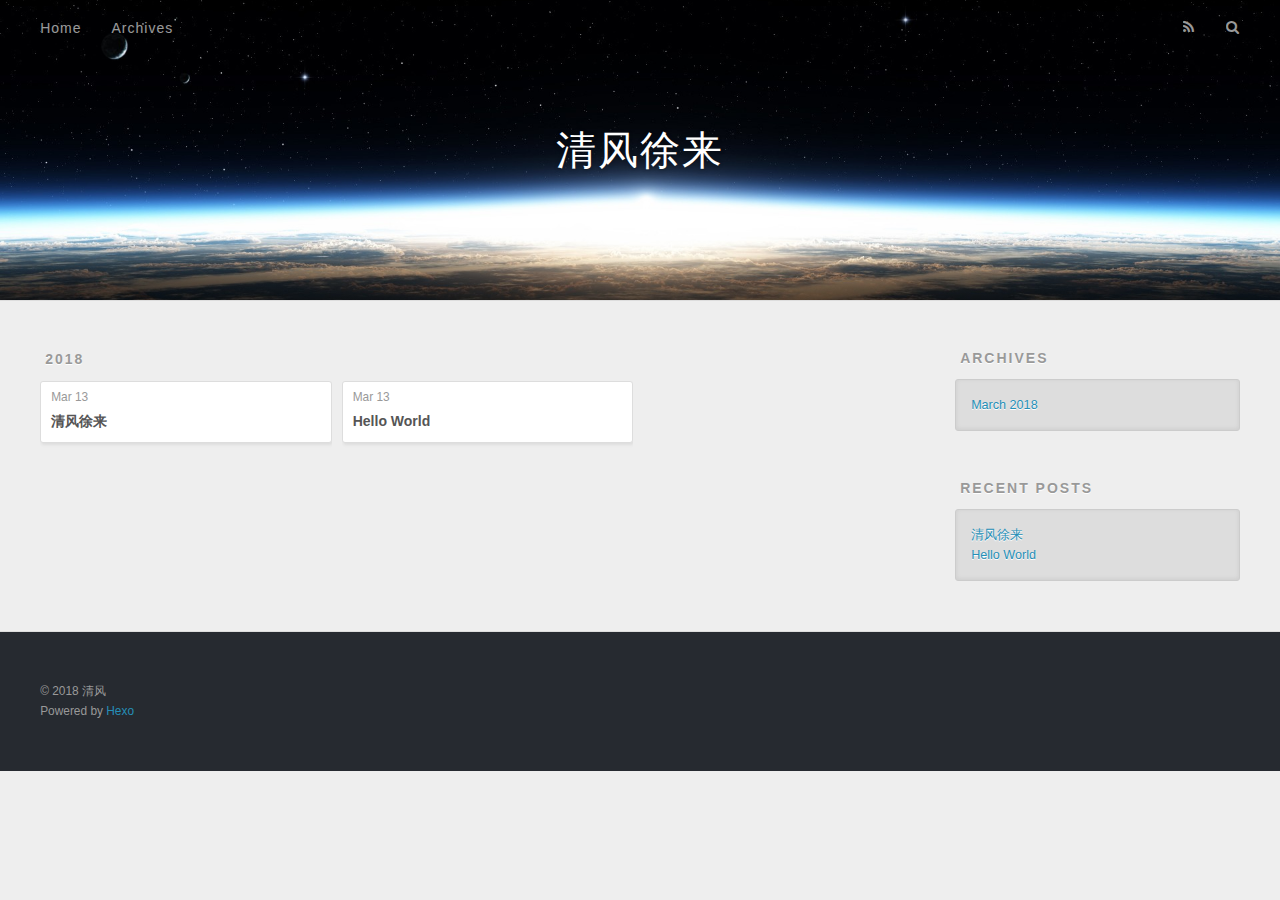
==== archives/index.html @ 0630ee4f "Site updated: 2018-03-13 10:36:04" ====
<!DOCTYPE html>
<html>
<head>
  <meta charset="utf-8">
  

  
  <title>Archives | 清风徐来</title>
  <meta name="viewport" content="width=device-width, initial-scale=1, maximum-scale=1">
  <meta property="og:type" content="website">
<meta property="og:title" content="清风徐来">
<meta property="og:url" content="http://yoursite.com/archives/index.html">
<meta property="og:site_name" content="清风徐来">
<meta name="twitter:card" content="summary">
<meta name="twitter:title" content="清风徐来">
  
    <link rel="alternate" href="/atom.xml" title="清风徐来" type="application/atom+xml">
  
  
    <link rel="icon" href="/favicon.png">
  
  
    <link href="//fonts.googleapis.com/css?family=Source+Code+Pro" rel="stylesheet" type="text/css">
  
  <link rel="stylesheet" href="/css/style.css">
</head>

<body>
  <div id="container">
    <div id="wrap">
      <header id="header">
  <div id="banner"></div>
  <div id="header-outer" class="outer">
    <div id="header-title" class="inner">
      <h1 id="logo-wrap">
        <a href="/" id="logo">清风徐来</a>
      </h1>
      
    </div>
    <div id="header-inner" class="inner">
      <nav id="main-nav">
        <a id="main-nav-toggle" class="nav-icon"></a>
        
          <a class="main-nav-link" href="/">Home</a>
        
          <a class="main-nav-link" href="/archives">Archives</a>
        
      </nav>
      <nav id="sub-nav">
        
          <a id="nav-rss-link" class="nav-icon" href="/atom.xml" title="RSS Feed"></a>
        
        <a id="nav-search-btn" class="nav-icon" title="Search"></a>
      </nav>
      <div id="search-form-wrap">
        <form action="//google.com/search" method="get" accept-charset="UTF-8" class="search-form"><input type="search" name="q" class="search-form-input" placeholder="Search"><button type="submit" class="search-form-submit">&#xF002;</button><input type="hidden" name="sitesearch" value="http://yoursite.com"></form>
      </div>
    </div>
  </div>
</header>
      <div class="outer">
        <section id="main">
  
  
    
    
      
      
      <section class="archives-wrap">
        <div class="archive-year-wrap">
          <a href="/archives/2018" class="archive-year">2018</a>
        </div>
        <div class="archives">
    
    <article class="archive-article archive-type-post">
  <div class="archive-article-inner">
    <header class="archive-article-header">
      <a href="/2018/03/13/清风徐来/" class="archive-article-date">
  <time datetime="2018-03-13T02:29:46.000Z" itemprop="datePublished">Mar 13</time>
</a>
      
  
    <h1 itemprop="name">
      <a class="archive-article-title" href="/2018/03/13/清风徐来/">清风徐来</a>
    </h1>
  

    </header>
  </div>
</article>
  
    
    
    <article class="archive-article archive-type-post">
  <div class="archive-article-inner">
    <header class="archive-article-header">
      <a href="/2018/03/13/hello-world/" class="archive-article-date">
  <time datetime="2018-03-13T02:24:53.050Z" itemprop="datePublished">Mar 13</time>
</a>
      
  
    <h1 itemprop="name">
      <a class="archive-article-title" href="/2018/03/13/hello-world/">Hello World</a>
    </h1>
  

    </header>
  </div>
</article>
  
  
    </div></section>
  


</section>
        
          <aside id="sidebar">
  
    

  
    

  
    
  
    
  <div class="widget-wrap">
    <h3 class="widget-title">Archives</h3>
    <div class="widget">
      <ul class="archive-list"><li class="archive-list-item"><a class="archive-list-link" href="/archives/2018/03/">March 2018</a></li></ul>
    </div>
  </div>


  
    
  <div class="widget-wrap">
    <h3 class="widget-title">Recent Posts</h3>
    <div class="widget">
      <ul>
        
          <li>
            <a href="/2018/03/13/清风徐来/">清风徐来</a>
          </li>
        
          <li>
            <a href="/2018/03/13/hello-world/">Hello World</a>
          </li>
        
      </ul>
    </div>
  </div>

  
</aside>
        
      </div>
      <footer id="footer">
  
  <div class="outer">
    <div id="footer-info" class="inner">
      &copy; 2018 清风<br>
      Powered by <a href="http://hexo.io/" target="_blank">Hexo</a>
    </div>
  </div>
</footer>
    </div>
    <nav id="mobile-nav">
  
    <a href="/" class="mobile-nav-link">Home</a>
  
    <a href="/archives" class="mobile-nav-link">Archives</a>
  
</nav>
    

<script src="//ajax.googleapis.com/ajax/libs/jquery/2.0.3/jquery.min.js"></script>


  <link rel="stylesheet" href="/fancybox/jquery.fancybox.css">
  <script src="/fancybox/jquery.fancybox.pack.js"></script>


<script src="/js/script.js"></script>



  </div>
</body>
</html>
---- css/style.css ----
body {
  width: 100%;
}
body:before,
body:after {
  content: "";
  display: table;
}
body:after {
  clear: both;
}
html,
body,
div,
span,
applet,
object,
iframe,
h1,
h2,
h3,
h4,
h5,
h6,
p,
blockquote,
pre,
a,
abbr,
acronym,
address,
big,
cite,
code,
del,
dfn,
em,
img,
ins,
kbd,
q,
s,
samp,
small,
strike,
strong,
sub,
sup,
tt,
var,
dl,
dt,
dd,
ol,
ul,
li,
fieldset,
form,
label,
legend,
table,
caption,
tbody,
tfoot,
thead,
tr,
th,
td {
  margin: 0;
  padding: 0;
  border: 0;
  outline: 0;
  font-weight: inherit;
  font-style: inherit;
  font-family: inherit;
  font-size: 100%;
  vertical-align: baseline;
}
body {
  line-height: 1;
  color: #000;
  background: #fff;
}
ol,
ul {
  list-style: none;
}
table {
  border-collapse: separate;
  border-spacing: 0;
  vertical-align: middle;
}
caption,
th,
td {
  text-align: left;
  font-weight: normal;
  vertical-align: middle;
}
a img {
  border: none;
}
input,
button {
  margin: 0;
  padding: 0;
}
input::-moz-focus-inner,
button::-moz-focus-inner {
  border: 0;
  padding: 0;
}
@font-face {
  font-family: FontAwesome;
  font-style: normal;
  font-weight: normal;
  src: url("fonts/fontawesome-webfont.eot?v=#4.0.3");
  src: url("fonts/fontawesome-webfont.eot?#iefix&v=#4.0.3") format("embedded-opentype"), url("fonts/fontawesome-webfont.woff?v=#4.0.3") format("woff"), url("fonts/fontawesome-webfont.ttf?v=#4.0.3") format("truetype"), url("fonts/fontawesome-webfont.svg#fontawesomeregular?v=#4.0.3") format("svg");
}
html,
body,
#container {
  height: 100%;
}
body {
  background: #eee;
  font: 14px -apple-system, BlinkMacSystemFont, "Segoe UI", "Roboto", "Oxygen", "Ubuntu", "Cantarell", "Fira Sans", "Droid Sans", "Helvetica Neue", sans-serif;
  -webkit-text-size-adjust: 100%;
}
.outer {
  max-width: 1220px;
  margin: 0 auto;
  padding: 0 20px;
}
.outer:before,
.outer:after {
  content: "";
  display: table;
}
.outer:after {
  clear: both;
}
.inner {
  display: inline;
  float: left;
  width: 98.33333333333333%;
  margin: 0 0.833333333333333%;
}
.left,
.alignleft {
  float: left;
}
.right,
.alignright {
  float: right;
}
.clear {
  clear: both;
}
#container {
  position: relative;
}
.mobile-nav-on {
  overflow: hidden;
}
#wrap {
  height: 100%;
  width: 100%;
  position: absolute;
  top: 0;
  left: 0;
  -webkit-transition: 0.2s ease-out;
  -moz-transition: 0.2s ease-out;
  -ms-transition: 0.2s ease-out;
  transition: 0.2s ease-out;
  z-index: 1;
  background: #eee;
}
.mobile-nav-on #wrap {
  left: 280px;
}
@media screen and (min-width: 768px) {
  #main {
    display: inline;
    float: left;
    width: 73.33333333333333%;
    margin: 0 0.833333333333333%;
  }
}
.article-date,
.article-category-link,
.archive-year,
.widget-title {
  text-decoration: none;
  text-transform: uppercase;
  letter-spacing: 2px;
  color: #999;
  margin-bottom: 1em;
  margin-left: 5px;
  line-height: 1em;
  text-shadow: 0 1px #fff;
  font-weight: bold;
}
.article-inner,
.archive-article-inner {
  background: #fff;
  -webkit-box-shadow: 1px 2px 3px #ddd;
  box-shadow: 1px 2px 3px #ddd;
  border: 1px solid #ddd;
  border-radius: 3px;
}
.article-entry h1,
.widget h1 {
  font-size: 2em;
}
.article-entry h2,
.widget h2 {
  font-size: 1.5em;
}
.article-entry h3,
.widget h3 {
  font-size: 1.3em;
}
.article-entry h4,
.widget h4 {
  font-size: 1.2em;
}
.article-entry h5,
.widget h5 {
  font-size: 1em;
}
.article-entry h6,
.widget h6 {
  font-size: 1em;
  color: #999;
}
.article-entry hr,
.widget hr {
  border: 1px dashed #ddd;
}
.article-entry strong,
.widget strong {
  font-weight: bold;
}
.article-entry em,
.widget em,
.article-entry cite,
.widget cite {
  font-style: italic;
}
.article-entry sup,
.widget sup,
.article-entry sub,
.widget sub {
  font-size: 0.75em;
  line-height: 0;
  position: relative;
  vertical-align: baseline;
}
.article-entry sup,
.widget sup {
  top: -0.5em;
}
.article-entry sub,
.widget sub {
  bottom: -0.2em;
}
.article-entry small,
.widget small {
  font-size: 0.85em;
}
.article-entry acronym,
.widget acronym,
.article-entry abbr,
.widget abbr {
  border-bottom: 1px dotted;
}
.article-entry ul,
.widget ul,
.article-entry ol,
.widget ol,
.article-entry dl,
.widget dl {
  margin: 0 20px;
  line-height: 1.6em;
}
.article-entry ul ul,
.widget ul ul,
.article-entry ol ul,
.widget ol ul,
.article-entry ul ol,
.widget ul ol,
.article-entry ol ol,
.widget ol ol {
  margin-top: 0;
  margin-bottom: 0;
}
.article-entry ul,
.widget ul {
  list-style: disc;
}
.article-entry ol,
.widget ol {
  list-style: decimal;
}
.article-entry dt,
.widget dt {
  font-weight: bold;
}
#header {
  height: 300px;
  position: relative;
  border-bottom: 1px solid #ddd;
}
#header:before,
#header:after {
  content: "";
  position: absolute;
  left: 0;
  right: 0;
  height: 40px;
}
#header:before {
  top: 0;
  background: -webkit-linear-gradient(rgba(0,0,0,0.2), transparent);
  background: -moz-linear-gradient(rgba(0,0,0,0.2), transparent);
  background: -ms-linear-gradient(rgba(0,0,0,0.2), transparent);
  background: linear-gradient(rgba(0,0,0,0.2), transparent);
}
#header:after {
  bottom: 0;
  background: -webkit-linear-gradient(transparent, rgba(0,0,0,0.2));
  background: -moz-linear-gradient(transparent, rgba(0,0,0,0.2));
  background: -ms-linear-gradient(transparent, rgba(0,0,0,0.2));
  background: linear-gradient(transparent, rgba(0,0,0,0.2));
}
#header-outer {
  height: 100%;
  position: relative;
}
#header-inner {
  position: relative;
  overflow: hidden;
}
#banner {
  position: absolute;
  top: 0;
  left: 0;
  width: 100%;
  height: 100%;
  background: url("images/banner.jpg") center #000;
  -webkit-background-size: cover;
  -moz-background-size: cover;
  background-size: cover;
  z-index: -1;
}
#header-title {
  text-align: center;
  height: 40px;
  position: absolute;
  top: 50%;
  left: 0;
  margin-top: -20px;
}
#logo,
#subtitle {
  text-decoration: none;
  color: #fff;
  font-weight: 300;
  text-shadow: 0 1px 4px rgba(0,0,0,0.3);
}
#logo {
  font-size: 40px;
  line-height: 40px;
  letter-spacing: 2px;
}
#subtitle {
  font-size: 16px;
  line-height: 16px;
  letter-spacing: 1px;
}
#subtitle-wrap {
  margin-top: 16px;
}
#main-nav {
  float: left;
  margin-left: -15px;
}
.nav-icon,
.main-nav-link {
  float: left;
  color: #fff;
  opacity: 0.6;
  text-decoration: none;
  text-shadow: 0 1px rgba(0,0,0,0.2);
  -webkit-transition: opacity 0.2s;
  -moz-transition: opacity 0.2s;
  -ms-transition: opacity 0.2s;
  transition: opacity 0.2s;
  display: block;
  padding: 20px 15px;
}
.nav-icon:hover,
.main-nav-link:hover {
  opacity: 1;
}
.nav-icon {
  font-family: FontAwesome;
  text-align: center;
  font-size: 14px;
  width: 14px;
  height: 14px;
  padding: 20px 15px;
  position: relative;
  cursor: pointer;
}
.main-nav-link {
  font-weight: 300;
  letter-spacing: 1px;
}
@media screen and (max-width: 479px) {
  .main-nav-link {
    display: none;
  }
}
#main-nav-toggle {
  display: none;
}
#main-nav-toggle:before {
  content: "\f0c9";
}
@media screen and (max-width: 479px) {
  #main-nav-toggle {
    display: block;
  }
}
#sub-nav {
  float: right;
  margin-right: -15px;
}
#nav-rss-link:before {
  content: "\f09e";
}
#nav-search-btn:before {
  content: "\f002";
}
#search-form-wrap {
  position: absolute;
  top: 15px;
  width: 150px;
  height: 30px;
  right: -150px;
  opacity: 0;
  -webkit-transition: 0.2s ease-out;
  -moz-transition: 0.2s ease-out;
  -ms-transition: 0.2s ease-out;
  transition: 0.2s ease-out;
}
#search-form-wrap.on {
  opacity: 1;
  right: 0;
}
@media screen and (max-width: 479px) {
  #search-form-wrap {
    width: 100%;
    right: -100%;
  }
}
.search-form {
  position: absolute;
  top: 0;
  left: 0;
  right: 0;
  background: #fff;
  padding: 5px 15px;
  border-radius: 15px;
  -webkit-box-shadow: 0 0 10px rgba(0,0,0,0.3);
  box-shadow: 0 0 10px rgba(0,0,0,0.3);
}
.search-form-input {
  border: none;
  background: none;
  color: #555;
  width: 100%;
  font: 13px -apple-system, BlinkMacSystemFont, "Segoe UI", "Roboto", "Oxygen", "Ubuntu", "Cantarell", "Fira Sans", "Droid Sans", "Helvetica Neue", sans-serif;
  outline: none;
}
.search-form-input::-webkit-search-results-decoration,
.search-form-input::-webkit-search-cancel-button {
  -webkit-appearance: none;
}
.search-form-submit {
  position: absolute;
  top: 50%;
  right: 10px;
  margin-top: -7px;
  font: 13px FontAwesome;
  border: none;
  background: none;
  color: #bbb;
  cursor: pointer;
}
.search-form-submit:hover,
.search-form-submit:focus {
  color: #777;
}
.article {
  margin: 50px 0;
}
.article-inner {
  overflow: hidden;
}
.article-meta:before,
.article-meta:after {
  content: "";
  display: table;
}
.article-meta:after {
  clear: both;
}
.article-date {
  float: left;
}
.article-category {
  float: left;
  line-height: 1em;
  color: #ccc;
  text-shadow: 0 1px #fff;
  margin-left: 8px;
}
.article-category:before {
  content: "\2022";
}
.article-category-link {
  margin: 0 12px 1em;
}
.article-header {
  padding: 20px 20px 0;
}
.article-title {
  text-decoration: none;
  font-size: 2em;
  font-weight: bold;
  color: #555;
  line-height: 1.1em;
  -webkit-transition: color 0.2s;
  -moz-transition: color 0.2s;
  -ms-transition: color 0.2s;
  transition: color 0.2s;
}
a.article-title:hover {
  color: #258fb8;
}
.article-entry {
  color: #555;
  padding: 0 20px;
}
.article-entry:before,
.article-entry:after {
  content: "";
  display: table;
}
.article-entry:after {
  clear: both;
}
.article-entry p,
.article-entry table {
  line-height: 1.6em;
  margin: 1.6em 0;
}
.article-entry h1,
.article-entry h2,
.article-entry h3,
.article-entry h4,
.article-entry h5,
.article-entry h6 {
  font-weight: bold;
}
.article-entry h1,
.article-entry h2,
.article-entry h3,
.article-entry h4,
.article-entry h5,
.article-entry h6 {
  line-height: 1.1em;
  margin: 1.1em 0;
}
.article-entry a {
  color: #258fb8;
  text-decoration: none;
}
.article-entry a:hover {
  text-decoration: underline;
}
.article-entry ul,
.article-entry ol,
.article-entry dl {
  margin-top: 1.6em;
  margin-bottom: 1.6em;
}
.article-entry img,
.article-entry video {
  max-width: 100%;
  height: auto;
  display: block;
  margin: auto;
}
.article-entry iframe {
  border: none;
}
.article-entry table {
  width: 100%;
  border-collapse: collapse;
  border-spacing: 0;
}
.article-entry th {
  font-weight: bold;
  border-bottom: 3px solid #ddd;
  padding-bottom: 0.5em;
}
.article-entry td {
  border-bottom: 1px solid #ddd;
  padding: 10px 0;
}
.article-entry blockquote {
  font-family: Georgia, "Times New Roman", serif;
  font-size: 1.4em;
  margin: 1.6em 20px;
  text-align: center;
}
.article-entry blockquote footer {
  font-size: 14px;
  margin: 1.6em 0;
  font-family: -apple-system, BlinkMacSystemFont, "Segoe UI", "Roboto", "Oxygen", "Ubuntu", "Cantarell", "Fira Sans", "Droid Sans", "Helvetica Neue", sans-serif;
}
.article-entry blockquote footer cite:before {
  content: "—";
  padding: 0 0.5em;
}
.article-entry .pullquote {
  text-align: left;
  width: 45%;
  margin: 0;
}
.article-entry .pullquote.left {
  margin-left: 0.5em;
  margin-right: 1em;
}
.article-entry .pullquote.right {
  margin-right: 0.5em;
  margin-left: 1em;
}
.article-entry .caption {
  color: #999;
  display: block;
  font-size: 0.9em;
  margin-top: 0.5em;
  position: relative;
  text-align: center;
}
.article-entry .video-container {
  position: relative;
  padding-top: 56.25%;
  height: 0;
  overflow: hidden;
}
.article-entry .video-container iframe,
.article-entry .video-container object,
.article-entry .video-container embed {
  position: absolute;
  top: 0;
  left: 0;
  width: 100%;
  height: 100%;
  margin-top: 0;
}
.article-more-link a {
  display: inline-block;
  line-height: 1em;
  padding: 6px 15px;
  border-radius: 15px;
  background: #eee;
  color: #999;
  text-shadow: 0 1px #fff;
  text-decoration: none;
}
.article-more-link a:hover {
  background: #258fb8;
  color: #fff;
  text-decoration: none;
  text-shadow: 0 1px #1e7293;
}
.article-footer {
  font-size: 0.85em;
  line-height: 1.6em;
  border-top: 1px solid #ddd;
  padding-top: 1.6em;
  margin: 0 20px 20px;
}
.article-footer:before,
.article-footer:after {
  content: "";
  display: table;
}
.article-footer:after {
  clear: both;
}
.article-footer a {
  color: #999;
  text-decoration: none;
}
.article-footer a:hover {
  color: #555;
}
.article-tag-list-item {
  float: left;
  margin-right: 10px;
}
.article-tag-list-link:before {
  content: "#";
}
.article-comment-link {
  float: right;
}
.article-comment-link:before {
  content: "\f075";
  font-family: FontAwesome;
  padding-right: 8px;
}
.article-share-link {
  cursor: pointer;
  float: right;
  margin-left: 20px;
}
.article-share-link:before {
  content: "\f064";
  font-family: FontAwesome;
  padding-right: 6px;
}
#article-nav {
  position: relative;
}
#article-nav:before,
#article-nav:after {
  content: "";
  display: table;
}
#article-nav:after {
  clear: both;
}
@media screen and (min-width: 768px) {
  #article-nav {
    margin: 50px 0;
  }
  #article-nav:before {
    width: 8px;
    height: 8px;
    position: absolute;
    top: 50%;
    left: 50%;
    margin-top: -4px;
    margin-left: -4px;
    content: "";
    border-radius: 50%;
    background: #ddd;
    -webkit-box-shadow: 0 1px 2px #fff;
    box-shadow: 0 1px 2px #fff;
  }
}
.article-nav-link-wrap {
  text-decoration: none;
  text-shadow: 0 1px #fff;
  color: #999;
  -webkit-box-sizing: border-box;
  -moz-box-sizing: border-box;
  box-sizing: border-box;
  margin-top: 50px;
  text-align: center;
  display: block;
}
.article-nav-link-wrap:hover {
  color: #555;
}
@media screen and (min-width: 768px) {
  .article-nav-link-wrap {
    width: 50%;
    margin-top: 0;
  }
}
@media screen and (min-width: 768px) {
  #article-nav-newer {
    float: left;
    text-align: right;
    padding-right: 20px;
  }
}
@media screen and (min-width: 768px) {
  #article-nav-older {
    float: right;
    text-align: left;
    padding-left: 20px;
  }
}
.article-nav-caption {
  text-transform: uppercase;
  letter-spacing: 2px;
  color: #ddd;
  line-height: 1em;
  font-weight: bold;
}
#article-nav-newer .article-nav-caption {
  margin-right: -2px;
}
.article-nav-title {
  font-size: 0.85em;
  line-height: 1.6em;
  margin-top: 0.5em;
}
.article-share-box {
  position: absolute;
  display: none;
  background: #fff;
  -webkit-box-shadow: 1px 2px 10px rgba(0,0,0,0.2);
  box-shadow: 1px 2px 10px rgba(0,0,0,0.2);
  border-radius: 3px;
  margin-left: -145px;
  overflow: hidden;
  z-index: 1;
}
.article-share-box.on {
  display: block;
}
.article-share-input {
  width: 100%;
  background: none;
  -webkit-box-sizing: border-box;
  -moz-box-sizing: border-box;
  box-sizing: border-box;
  font: 14px -apple-system, BlinkMacSystemFont, "Segoe UI", "Roboto", "Oxygen", "Ubuntu", "Cantarell", "Fira Sans", "Droid Sans", "Helvetica Neue", sans-serif;
  padding: 0 15px;
  color: #555;
  outline: none;
  border: 1px solid #ddd;
  border-radius: 3px 3px 0 0;
  height: 36px;
  line-height: 36px;
}
.article-share-links {
  background: #eee;
}
.article-share-links:before,
.article-share-links:after {
  content: "";
  display: table;
}
.article-share-links:after {
  clear: both;
}
.article-share-twitter,
.article-share-facebook,
.article-share-pinterest,
.article-share-google {
  width: 50px;
  height: 36px;
  display: block;
  float: left;
  position: relative;
  color: #999;
  text-shadow: 0 1px #fff;
}
.article-share-twitter:before,
.article-share-facebook:before,
.article-share-pinterest:before,
.article-share-google:before {
  font-size: 20px;
  font-family: FontAwesome;
  width: 20px;
  height: 20px;
  position: absolute;
  top: 50%;
  left: 50%;
  margin-top: -10px;
  margin-left: -10px;
  text-align: center;
}
.article-share-twitter:hover,
.article-share-facebook:hover,
.article-share-pinterest:hover,
.article-share-google:hover {
  color: #fff;
}
.article-share-twitter:before {
  content: "\f099";
}
.article-share-twitter:hover {
  background: #00aced;
  text-shadow: 0 1px #008abe;
}
.article-share-facebook:before {
  content: "\f09a";
}
.article-share-facebook:hover {
  background: #3b5998;
  text-shadow: 0 1px #2f477a;
}
.article-share-pinterest:before {
  content: "\f0d2";
}
.article-share-pinterest:hover {
  background: #cb2027;
  text-shadow: 0 1px #a21a1f;
}
.article-share-google:before {
  content: "\f0d5";
}
.article-share-google:hover {
  background: #dd4b39;
  text-shadow: 0 1px #be3221;
}
.article-gallery {
  background: #000;
  position: relative;
}
.article-gallery-photos {
  position: relative;
  overflow: hidden;
}
.article-gallery-img {
  display: none;
  max-width: 100%;
}
.article-gallery-img:first-child {
  display: block;
}
.article-gallery-img.loaded {
  position: absolute;
  display: block;
}
.article-gallery-img img {
  display: block;
  max-width: 100%;
  margin: 0 auto;
}
#comments {
  background: #fff;
  -webkit-box-shadow: 1px 2px 3px #ddd;
  box-shadow: 1px 2px 3px #ddd;
  padding: 20px;
  border: 1px solid #ddd;
  border-radius: 3px;
  margin: 50px 0;
}
#comments a {
  color: #258fb8;
}
.archives-wrap {
  margin: 50px 0;
}
.archives:before,
.archives:after {
  content: "";
  display: table;
}
.archives:after {
  clear: both;
}
.archive-year-wrap {
  margin-bottom: 1em;
}
.archives {
  -webkit-column-gap: 10px;
  -moz-column-gap: 10px;
  column-gap: 10px;
}
@media screen and (min-width: 480px) and (max-width: 767px) {
  .archives {
    -webkit-column-count: 2;
    -moz-column-count: 2;
    column-count: 2;
  }
}
@media screen and (min-width: 768px) {
  .archives {
    -webkit-column-count: 3;
    -moz-column-count: 3;
    column-count: 3;
  }
}
.archive-article {
  -webkit-column-break-inside: avoid;
  page-break-inside: avoid;
  overflow: hidden;
  break-inside: avoid-column;
}
.archive-article-inner {
  padding: 10px;
  margin-bottom: 15px;
}
.archive-article-title {
  text-decoration: none;
  font-weight: bold;
  color: #555;
  -webkit-transition: color 0.2s;
  -moz-transition: color 0.2s;
  -ms-transition: color 0.2s;
  transition: color 0.2s;
  line-height: 1.6em;
}
.archive-article-title:hover {
  color: #258fb8;
}
.archive-article-footer {
  margin-top: 1em;
}
.archive-article-date {
  color: #999;
  text-decoration: none;
  font-size: 0.85em;
  line-height: 1em;
  margin-bottom: 0.5em;
  display: block;
}
#page-nav {
  margin: 50px auto;
  background: #fff;
  -webkit-box-shadow: 1px 2px 3px #ddd;
  box-shadow: 1px 2px 3px #ddd;
  border: 1px solid #ddd;
  border-radius: 3px;
  text-align: center;
  color: #999;
  overflow: hidden;
}
#page-nav:before,
#page-nav:after {
  content: "";
  display: table;
}
#page-nav:after {
  clear: both;
}
#page-nav a,
#page-nav span {
  padding: 10px 20px;
  line-height: 1;
  height: 2ex;
}
#page-nav a {
  color: #999;
  text-decoration: none;
}
#page-nav a:hover {
  background: #999;
  color: #fff;
}
#page-nav .prev {
  float: left;
}
#page-nav .next {
  float: right;
}
#page-nav .page-number {
  display: inline-block;
}
@media screen and (max-width: 479px) {
  #page-nav .page-number {
    display: none;
  }
}
#page-nav .current {
  color: #555;
  font-weight: bold;
}
#page-nav .space {
  color: #ddd;
}
#footer {
  background: #262a30;
  padding: 50px 0;
  border-top: 1px solid #ddd;
  color: #999;
}
#footer a {
  color: #258fb8;
  text-decoration: none;
}
#footer a:hover {
  text-decoration: underline;
}
#footer-info {
  line-height: 1.6em;
  font-size: 0.85em;
}
.article-entry pre,
.article-entry .highlight {
  background: #2d2d2d;
  margin: 0 -20px;
  padding: 15px 20px;
  border-style: solid;
  border-color: #ddd;
  border-width: 1px 0;
  overflow: auto;
  color: #ccc;
  line-height: 22.400000000000002px;
}
.article-entry .highlight .gutter pre,
.article-entry .gist .gist-file .gist-data .line-numbers {
  color: #666;
  font-size: 0.85em;
}
.article-entry pre,
.article-entry code {
  font-family: "Source Code Pro", Consolas, Monaco, Menlo, Consolas, monospace;
}
.article-entry code {
  background: #eee;
  text-shadow: 0 1px #fff;
  padding: 0 0.3em;
}
.article-entry pre code {
  background: none;
  text-shadow: none;
  padding: 0;
}
.article-entry .highlight pre {
  border: none;
  margin: 0;
  padding: 0;
}
.article-entry .highlight table {
  margin: 0;
  width: auto;
}
.article-entry .highlight td {
  border: none;
  padding: 0;
}
.article-entry .highlight figcaption {
  font-size: 0.85em;
  color: #999;
  line-height: 1em;
  margin-bottom: 1em;
}
.article-entry .highlight figcaption:before,
.article-entry .highlight figcaption:after {
  content: "";
  display: table;
}
.article-entry .highlight figcaption:after {
  clear: both;
}
.article-entry .highlight figcaption a {
  float: right;
}
.article-entry .highlight .gutter pre {
  text-align: right;
  padding-right: 20px;
}
.article-entry .highlight .line {
  height: 22.400000000000002px;
}
.article-entry .highlight .line.marked {
  background: #515151;
}
.article-entry .gist {
  margin: 0 -20px;
  border-style: solid;
  border-color: #ddd;
  border-width: 1px 0;
  background: #2d2d2d;
  padding: 15px 20px 15px 0;
}
.article-entry .gist .gist-file {
  border: none;
  font-family: "Source Code Pro", Consolas, Monaco, Menlo, Consolas, monospace;
  margin: 0;
}
.article-entry .gist .gist-file .gist-data {
  background: none;
  border: none;
}
.article-entry .gist .gist-file .gist-data .line-numbers {
  background: none;
  border: none;
  padding: 0 20px 0 0;
}
.article-entry .gist .gist-file .gist-data .line-data {
  padding: 0 !important;
}
.article-entry .gist .gist-file .highlight {
  margin: 0;
  padding: 0;
  border: none;
}
.article-entry .gist .gist-file .gist-meta {
  background: #2d2d2d;
  color: #999;
  font: 0.85em -apple-system, BlinkMacSystemFont, "Segoe UI", "Roboto", "Oxygen", "Ubuntu", "Cantarell", "Fira Sans", "Droid Sans", "Helvetica Neue", sans-serif;
  text-shadow: 0 0;
  padding: 0;
  margin-top: 1em;
  margin-left: 20px;
}
.article-entry .gist .gist-file .gist-meta a {
  color: #258fb8;
  font-weight: normal;
}
.article-entry .gist .gist-file .gist-meta a:hover {
  text-decoration: underline;
}
pre .comment,
pre .title {
  color: #999;
}
pre .variable,
pre .attribute,
pre .tag,
pre .regexp,
pre .ruby .constant,
pre .xml .tag .title,
pre .xml .pi,
pre .xml .doctype,
pre .html .doctype,
pre .css .id,
pre .css .class,
pre .css .pseudo {
  color: #f2777a;
}
pre .number,
pre .preprocessor,
pre .built_in,
pre .literal,
pre .params,
pre .constant {
  color: #f99157;
}
pre .class,
pre .ruby .class .title,
pre .css .rules .attribute {
  color: #9c9;
}
pre .string,
pre .value,
pre .inheritance,
pre .header,
pre .ruby .symbol,
pre .xml .cdata {
  color: #9c9;
}
pre .css .hexcolor {
  color: #6cc;
}
pre .function,
pre .python .decorator,
pre .python .title,
pre .ruby .function .title,
pre .ruby .title .keyword,
pre .perl .sub,
pre .javascript .title,
pre .coffeescript .title {
  color: #69c;
}
pre .keyword,
pre .javascript .function {
  color: #c9c;
}
@media screen and (max-width: 479px) {
  #mobile-nav {
    position: absolute;
    top: 0;
    left: 0;
    width: 280px;
    height: 100%;
    background: #191919;
    border-right: 1px solid #fff;
  }
}
@media screen and (max-width: 479px) {
  .mobile-nav-link {
    display: block;
    color: #999;
    text-decoration: none;
    padding: 15px 20px;
    font-weight: bold;
  }
  .mobile-nav-link:hover {
    color: #fff;
  }
}
@media screen and (min-width: 768px) {
  #sidebar {
    display: inline;
    float: left;
    width: 23.333333333333332%;
    margin: 0 0.833333333333333%;
  }
}
.widget-wrap {
  margin: 50px 0;
}
.widget {
  color: #777;
  text-shadow: 0 1px #fff;
  background: #ddd;
  -webkit-box-shadow: 0 -1px 4px #ccc inset;
  box-shadow: 0 -1px 4px #ccc inset;
  border: 1px solid #ccc;
  padding: 15px;
  border-radius: 3px;
}
.widget a {
  color: #258fb8;
  text-decoration: none;
}
.widget a:hover {
  text-decoration: underline;
}
.widget ul ul,
.widget ol ul,
.widget dl ul,
.widget ul ol,
.widget ol ol,
.widget dl ol,
.widget ul dl,
.widget ol dl,
.widget dl dl {
  margin-left: 15px;
  list-style: disc;
}
.widget {
  line-height: 1.6em;
  word-wrap: break-word;
  font-size: 0.9em;
}
.widget ul,
.widget ol {
  list-style: none;
  margin: 0;
}
.widget ul ul,
.widget ol ul,
.widget ul ol,
.widget ol ol {
  margin: 0 20px;
}
.widget ul ul,
.widget ol ul {
  list-style: disc;
}
.widget ul ol,
.widget ol ol {
  list-style: decimal;
}
.category-list-count,
.tag-list-count,
.archive-list-count {
  padding-left: 5px;
  color: #999;
  font-size: 0.85em;
}
.category-list-count:before,
.tag-list-count:before,
.archive-list-count:before {
  content: "(";
}
.category-list-count:after,
.tag-list-count:after,
.archive-list-count:after {
  content: ")";
}
.tagcloud a {
  margin-right: 5px;
  display: inline-block;
}
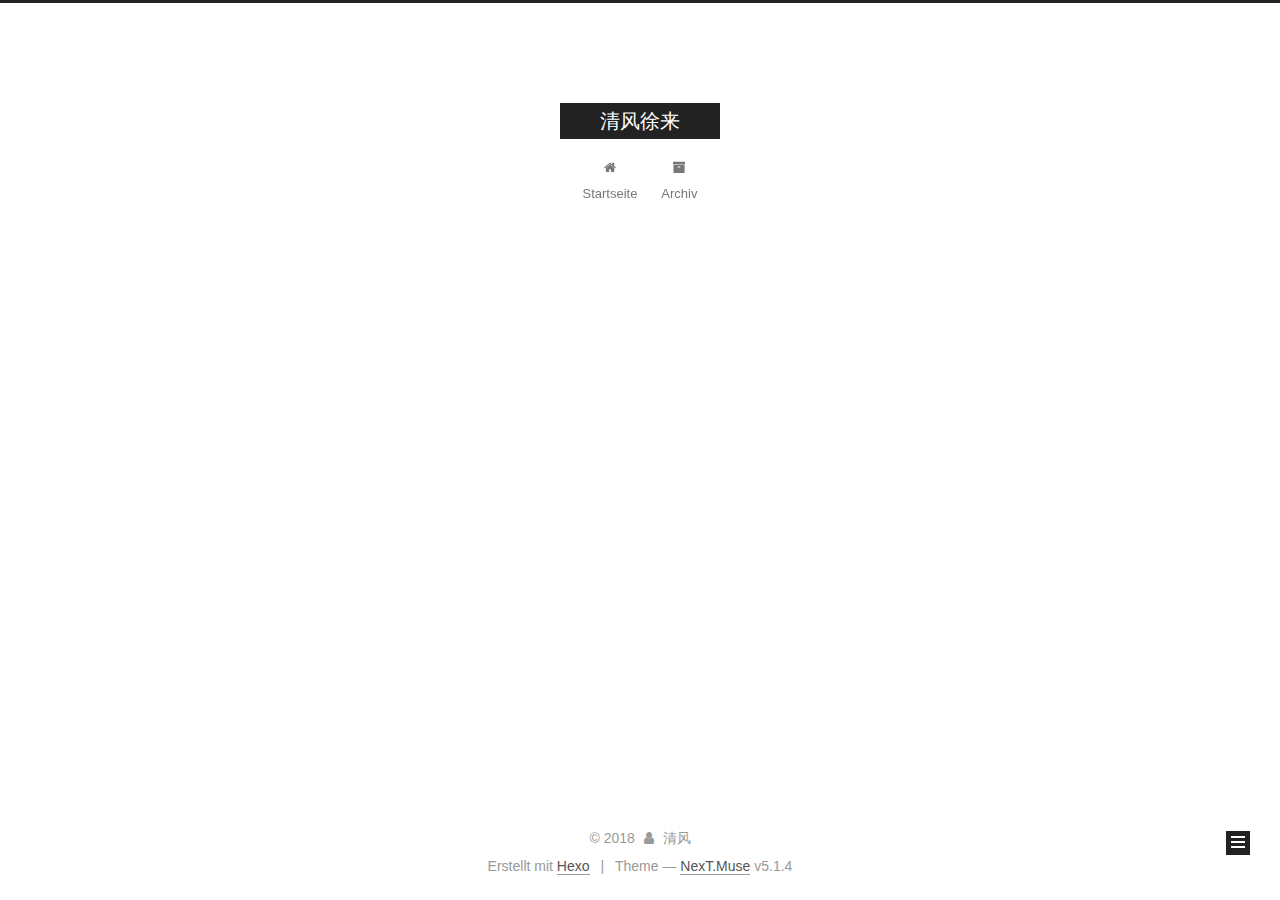
==== commit b6e78583: "Site updated: 2018-03-13 10:38:05" ====
--- a/archives/index.html
+++ b/archives/index.html
@@ -1,192 +1,587 @@
 <!DOCTYPE html>
-<html>
+
+
+
+  
+
+
+<html class="theme-next muse use-motion" lang="">
 <head>
-  <meta charset="utf-8">
-  
-
-  
-  <title>Archives | 清风徐来</title>
-  <meta name="viewport" content="width=device-width, initial-scale=1, maximum-scale=1">
-  <meta property="og:type" content="website">
+  <meta charset="UTF-8"/>
+<meta http-equiv="X-UA-Compatible" content="IE=edge" />
+<meta name="viewport" content="width=device-width, initial-scale=1, maximum-scale=1"/>
+<meta name="theme-color" content="#222">
+
+
+
+
+
+
+
+
+
+<meta http-equiv="Cache-Control" content="no-transform" />
+<meta http-equiv="Cache-Control" content="no-siteapp" />
+
+
+
+
+
+
+
+
+
+
+
+
+
+
+
+
+  
+  
+  <link href="/lib/fancybox/source/jquery.fancybox.css?v=2.1.5" rel="stylesheet" type="text/css" />
+
+
+
+
+
+
+
+<link href="/lib/font-awesome/css/font-awesome.min.css?v=4.6.2" rel="stylesheet" type="text/css" />
+
+<link href="/css/main.css?v=5.1.4" rel="stylesheet" type="text/css" />
+
+
+  <link rel="apple-touch-icon" sizes="180x180" href="/images/apple-touch-icon-next.png?v=5.1.4">
+
+
+  <link rel="icon" type="image/png" sizes="32x32" href="/images/favicon-32x32-next.png?v=5.1.4">
+
+
+  <link rel="icon" type="image/png" sizes="16x16" href="/images/favicon-16x16-next.png?v=5.1.4">
+
+
+  <link rel="mask-icon" href="/images/logo.svg?v=5.1.4" color="#222">
+
+
+
+
+
+  <meta name="keywords" content="Hexo, NexT" />
+
+
+
+
+
+
+
+
+
+
+<meta property="og:type" content="website">
 <meta property="og:title" content="清风徐来">
 <meta property="og:url" content="http://yoursite.com/archives/index.html">
 <meta property="og:site_name" content="清风徐来">
 <meta name="twitter:card" content="summary">
 <meta name="twitter:title" content="清风徐来">
-  
-    <link rel="alternate" href="/atom.xml" title="清风徐来" type="application/atom+xml">
-  
-  
-    <link rel="icon" href="/favicon.png">
-  
-  
-    <link href="//fonts.googleapis.com/css?family=Source+Code+Pro" rel="stylesheet" type="text/css">
-  
-  <link rel="stylesheet" href="/css/style.css">
+
+
+
+<script type="text/javascript" id="hexo.configurations">
+  var NexT = window.NexT || {};
+  var CONFIG = {
+    root: '/',
+    scheme: 'Muse',
+    version: '5.1.4',
+    sidebar: {"position":"left","display":"post","offset":12,"b2t":false,"scrollpercent":false,"onmobile":false},
+    fancybox: true,
+    tabs: true,
+    motion: {"enable":true,"async":false,"transition":{"post_block":"fadeIn","post_header":"slideDownIn","post_body":"slideDownIn","coll_header":"slideLeftIn","sidebar":"slideUpIn"}},
+    duoshuo: {
+      userId: '0',
+      author: 'Author'
+    },
+    algolia: {
+      applicationID: '',
+      apiKey: '',
+      indexName: '',
+      hits: {"per_page":10},
+      labels: {"input_placeholder":"Search for Posts","hits_empty":"We didn't find any results for the search: ${query}","hits_stats":"${hits} results found in ${time} ms"}
+    }
+  };
+</script>
+
+
+
+  <link rel="canonical" href="http://yoursite.com/archives/"/>
+
+
+
+
+
+  <title>Archiv | 清风徐来</title>
+  
+
+
+
+
+
+
+
+
 </head>
 
-<body>
-  <div id="container">
-    <div id="wrap">
-      <header id="header">
-  <div id="banner"></div>
-  <div id="header-outer" class="outer">
-    <div id="header-title" class="inner">
-      <h1 id="logo-wrap">
-        <a href="/" id="logo">清风徐来</a>
-      </h1>
-      
+<body itemscope itemtype="http://schema.org/WebPage" lang="">
+
+  
+  
+    
+  
+
+  <div class="container sidebar-position-left page-archive">
+    <div class="headband"></div>
+
+    <header id="header" class="header" itemscope itemtype="http://schema.org/WPHeader">
+      <div class="header-inner"><div class="site-brand-wrapper">
+  <div class="site-meta ">
+    
+
+    <div class="custom-logo-site-title">
+      <a href="/"  class="brand" rel="start">
+        <span class="logo-line-before"><i></i></span>
+        <span class="site-title">清风徐来</span>
+        <span class="logo-line-after"><i></i></span>
+      </a>
     </div>
-    <div id="header-inner" class="inner">
-      <nav id="main-nav">
-        <a id="main-nav-toggle" class="nav-icon"></a>
-        
-          <a class="main-nav-link" href="/">Home</a>
-        
-          <a class="main-nav-link" href="/archives">Archives</a>
-        
-      </nav>
-      <nav id="sub-nav">
-        
-          <a id="nav-rss-link" class="nav-icon" href="/atom.xml" title="RSS Feed"></a>
-        
-        <a id="nav-search-btn" class="nav-icon" title="Search"></a>
-      </nav>
-      <div id="search-form-wrap">
-        <form action="//google.com/search" method="get" accept-charset="UTF-8" class="search-form"><input type="search" name="q" class="search-form-input" placeholder="Search"><button type="submit" class="search-form-submit">&#xF002;</button><input type="hidden" name="sitesearch" value="http://yoursite.com"></form>
+      
+        <p class="site-subtitle"></p>
+      
+  </div>
+
+  <div class="site-nav-toggle">
+    <button>
+      <span class="btn-bar"></span>
+      <span class="btn-bar"></span>
+      <span class="btn-bar"></span>
+    </button>
+  </div>
+</div>
+
+<nav class="site-nav">
+  
+
+  
+    <ul id="menu" class="menu">
+      
+        
+        <li class="menu-item menu-item-home">
+          <a href="/" rel="section">
+            
+              <i class="menu-item-icon fa fa-fw fa-home"></i> <br />
+            
+            Startseite
+          </a>
+        </li>
+      
+        
+        <li class="menu-item menu-item-archives">
+          <a href="/archives/" rel="section">
+            
+              <i class="menu-item-icon fa fa-fw fa-archive"></i> <br />
+            
+            Archiv
+          </a>
+        </li>
+      
+
+      
+    </ul>
+  
+
+  
+</nav>
+
+
+
+ </div>
+    </header>
+
+    <main id="main" class="main">
+      <div class="main-inner">
+        <div class="content-wrap">
+          <div id="content" class="content">
+            
+
+  
+  
+  
+  <div class="post-block archive">
+    <div id="posts" class="posts-collapse">
+      <span class="archive-move-on"></span>
+
+      <span class="archive-page-counter">
+        
+        
+        
+          
+        
+        Öhm..! Insgesamt 2 Artikel. Bleib dran.
+      </span>
+
+      
+
+        
+        
+        
+
+        
+          
+          <div class="collection-title">
+            <h1 class="archive-year" id="archive-year-2018">2018</h1>
+          </div>
+        
+        
+
+        
+
+  <article class="post post-type-normal" itemscope itemtype="http://schema.org/Article">
+    <header class="post-header">
+
+      <h2 class="post-title">
+        
+            <a class="post-title-link" href="/2018/03/13/清风徐来/" itemprop="url">
+              
+                <span itemprop="name">清风徐来</span>
+              
+            </a>
+        
+      </h2>
+
+      <div class="post-meta">
+        <time class="post-time" itemprop="dateCreated"
+              datetime="2018-03-13T10:29:46+08:00"
+              content="2018-03-13" >
+          03-13
+        </time>
       </div>
+
+    </header>
+  </article>
+
+
+
+      
+
+        
+        
+        
+
+        
+        
+
+        
+
+  <article class="post post-type-normal" itemscope itemtype="http://schema.org/Article">
+    <header class="post-header">
+
+      <h2 class="post-title">
+        
+            <a class="post-title-link" href="/2018/03/13/hello-world/" itemprop="url">
+              
+                <span itemprop="name">Hello World</span>
+              
+            </a>
+        
+      </h2>
+
+      <div class="post-meta">
+        <time class="post-time" itemprop="dateCreated"
+              datetime="2018-03-13T10:24:53+08:00"
+              content="2018-03-13" >
+          03-13
+        </time>
+      </div>
+
+    </header>
+  </article>
+
+
+
+      
+
     </div>
   </div>
-</header>
-      <div class="outer">
-        <section id="main">
-  
-  
-    
-    
-      
-      
-      <section class="archives-wrap">
-        <div class="archive-year-wrap">
-          <a href="/archives/2018" class="archive-year">2018</a>
+  
+  
+  
+
+  
+
+
+
+          </div>
+          
+
+
+          
+
         </div>
-        <div class="archives">
-    
-    <article class="archive-article archive-type-post">
-  <div class="archive-article-inner">
-    <header class="archive-article-header">
-      <a href="/2018/03/13/清风徐来/" class="archive-article-date">
-  <time datetime="2018-03-13T02:29:46.000Z" itemprop="datePublished">Mar 13</time>
-</a>
-      
-  
-    <h1 itemprop="name">
-      <a class="archive-article-title" href="/2018/03/13/清风徐来/">清风徐来</a>
-    </h1>
-  
-
-    </header>
-  </div>
-</article>
-  
-    
-    
-    <article class="archive-article archive-type-post">
-  <div class="archive-article-inner">
-    <header class="archive-article-header">
-      <a href="/2018/03/13/hello-world/" class="archive-article-date">
-  <time datetime="2018-03-13T02:24:53.050Z" itemprop="datePublished">Mar 13</time>
-</a>
-      
-  
-    <h1 itemprop="name">
-      <a class="archive-article-title" href="/2018/03/13/hello-world/">Hello World</a>
-    </h1>
-  
-
-    </header>
-  </div>
-</article>
-  
-  
-    </div></section>
-  
-
-
-</section>
-        
-          <aside id="sidebar">
-  
-    
-
-  
-    
-
-  
-    
-  
-    
-  <div class="widget-wrap">
-    <h3 class="widget-title">Archives</h3>
-    <div class="widget">
-      <ul class="archive-list"><li class="archive-list-item"><a class="archive-list-link" href="/archives/2018/03/">March 2018</a></li></ul>
+        
+          
+  
+  <div class="sidebar-toggle">
+    <div class="sidebar-toggle-line-wrap">
+      <span class="sidebar-toggle-line sidebar-toggle-line-first"></span>
+      <span class="sidebar-toggle-line sidebar-toggle-line-middle"></span>
+      <span class="sidebar-toggle-line sidebar-toggle-line-last"></span>
     </div>
   </div>
 
-
-  
+  <aside id="sidebar" class="sidebar">
     
-  <div class="widget-wrap">
-    <h3 class="widget-title">Recent Posts</h3>
-    <div class="widget">
-      <ul>
-        
-          <li>
-            <a href="/2018/03/13/清风徐来/">清风徐来</a>
-          </li>
-        
-          <li>
-            <a href="/2018/03/13/hello-world/">Hello World</a>
-          </li>
-        
-      </ul>
+    <div class="sidebar-inner">
+
+      
+
+      
+
+      <section class="site-overview-wrap sidebar-panel sidebar-panel-active">
+        <div class="site-overview">
+          <div class="site-author motion-element" itemprop="author" itemscope itemtype="http://schema.org/Person">
+            
+              <p class="site-author-name" itemprop="name">清风</p>
+              <p class="site-description motion-element" itemprop="description"></p>
+          </div>
+
+          <nav class="site-state motion-element">
+
+            
+              <div class="site-state-item site-state-posts">
+              
+                <a href="/archives/">
+              
+                  <span class="site-state-item-count">2</span>
+                  <span class="site-state-item-name">Artikel</span>
+                </a>
+              </div>
+            
+
+            
+
+            
+
+          </nav>
+
+          
+
+          
+
+          
+          
+
+          
+          
+
+          
+
+        </div>
+      </section>
+
+      
+
+      
+
     </div>
+  </aside>
+
+
+        
+      </div>
+    </main>
+
+    <footer id="footer" class="footer">
+      <div class="footer-inner">
+        <div class="copyright">&copy; <span itemprop="copyrightYear">2018</span>
+  <span class="with-love">
+    <i class="fa fa-user"></i>
+  </span>
+  <span class="author" itemprop="copyrightHolder">清风</span>
+
+  
+</div>
+
+
+  <div class="powered-by">Erstellt mit  <a class="theme-link" target="_blank" href="https://hexo.io">Hexo</a></div>
+
+
+
+  <span class="post-meta-divider">|</span>
+
+
+
+  <div class="theme-info">Theme &mdash; <a class="theme-link" target="_blank" href="https://github.com/iissnan/hexo-theme-next">NexT.Muse</a> v5.1.4</div>
+
+
+
+
+        
+
+
+
+
+
+
+
+        
+      </div>
+    </footer>
+
+    
+      <div class="back-to-top">
+        <i class="fa fa-arrow-up"></i>
+        
+      </div>
+    
+
+    
+
   </div>
 
   
-</aside>
-        
-      </div>
-      <footer id="footer">
-  
-  <div class="outer">
-    <div id="footer-info" class="inner">
-      &copy; 2018 清风<br>
-      Powered by <a href="http://hexo.io/" target="_blank">Hexo</a>
-    </div>
-  </div>
-</footer>
-    </div>
-    <nav id="mobile-nav">
-  
-    <a href="/" class="mobile-nav-link">Home</a>
-  
-    <a href="/archives" class="mobile-nav-link">Archives</a>
-  
-</nav>
-    
-
-<script src="//ajax.googleapis.com/ajax/libs/jquery/2.0.3/jquery.min.js"></script>
-
-
-  <link rel="stylesheet" href="/fancybox/jquery.fancybox.css">
-  <script src="/fancybox/jquery.fancybox.pack.js"></script>
-
-
-<script src="/js/script.js"></script>
-
-
-
-  </div>
+
+<script type="text/javascript">
+  if (Object.prototype.toString.call(window.Promise) !== '[object Function]') {
+    window.Promise = null;
+  }
+</script>
+
+
+
+
+
+
+
+
+
+  
+
+
+
+
+
+
+
+
+
+
+
+
+  
+  
+    <script type="text/javascript" src="/lib/jquery/index.js?v=2.1.3"></script>
+  
+
+  
+  
+    <script type="text/javascript" src="/lib/fastclick/lib/fastclick.min.js?v=1.0.6"></script>
+  
+
+  
+  
+    <script type="text/javascript" src="/lib/jquery_lazyload/jquery.lazyload.js?v=1.9.7"></script>
+  
+
+  
+  
+    <script type="text/javascript" src="/lib/velocity/velocity.min.js?v=1.2.1"></script>
+  
+
+  
+  
+    <script type="text/javascript" src="/lib/velocity/velocity.ui.min.js?v=1.2.1"></script>
+  
+
+  
+  
+    <script type="text/javascript" src="/lib/fancybox/source/jquery.fancybox.pack.js?v=2.1.5"></script>
+  
+
+
+  
+
+
+  <script type="text/javascript" src="/js/src/utils.js?v=5.1.4"></script>
+
+  <script type="text/javascript" src="/js/src/motion.js?v=5.1.4"></script>
+
+
+
+  
+  
+
+  
+
+  
+
+
+  <script type="text/javascript" src="/js/src/bootstrap.js?v=5.1.4"></script>
+
+
+
+  
+
+
+  
+
+
+
+
+	
+
+
+
+
+
+  
+
+
+
+
+
+  
+
+
+
+
+
+
+
+
+
+
+
+
+  
+
+
+
+
+
+  
+
+  
+
+  
+
+  
+  
+
+  
+
+  
+
+  
+
 </body>
-</html>+</html>
--- a/css/main.css
+++ b/css/main.css
@@ -0,0 +1,2662 @@
+/* normalize.css v3.0.2 | MIT License | git.io/normalize */
+html {
+  font-family: sans-serif; /* 1 */
+  -ms-text-size-adjust: 100%; /* 2 */
+  -webkit-text-size-adjust: 100%; /* 2 */
+}
+body {
+  margin: 0;
+}
+article,
+aside,
+details,
+figcaption,
+figure,
+footer,
+header,
+hgroup,
+main,
+menu,
+nav,
+section,
+summary {
+  display: block;
+}
+audio,
+canvas,
+progress,
+video {
+  display: inline-block; /* 1 */
+  vertical-align: baseline; /* 2 */
+}
+audio:not([controls]) {
+  display: none;
+  height: 0;
+}
+[hidden],
+template {
+  display: none;
+}
+a {
+  background-color: transparent;
+}
+a:active,
+a:hover {
+  outline: 0;
+}
+abbr[title] {
+  border-bottom: 1px dotted;
+}
+b,
+strong {
+  font-weight: bold;
+}
+dfn {
+  font-style: italic;
+}
+h1 {
+  font-size: 2em;
+  margin: 0.67em 0;
+}
+mark {
+  background: #ff0;
+  color: #000;
+}
+small {
+  font-size: 80%;
+}
+sub,
+sup {
+  font-size: 75%;
+  line-height: 0;
+  position: relative;
+  vertical-align: baseline;
+}
+sup {
+  top: -0.5em;
+}
+sub {
+  bottom: -0.25em;
+}
+img {
+  border: 0;
+}
+svg:not(:root) {
+  overflow: hidden;
+}
+figure {
+  margin: 1em 40px;
+}
+hr {
+  -moz-box-sizing: content-box;
+  box-sizing: content-box;
+  height: 0;
+}
+pre {
+  overflow: auto;
+}
+code,
+kbd,
+pre,
+samp {
+  font-family: monospace, monospace;
+  font-size: 1em;
+}
+button,
+input,
+optgroup,
+select,
+textarea {
+  color: inherit; /* 1 */
+  font: inherit; /* 2 */
+  margin: 0; /* 3 */
+}
+button {
+  overflow: visible;
+}
+button,
+select {
+  text-transform: none;
+}
+button,
+html input[type="button"],
+input[type="reset"],
+input[type="submit"] {
+  -webkit-appearance: button; /* 2 */
+  cursor: pointer; /* 3 */
+}
+button[disabled],
+html input[disabled] {
+  cursor: default;
+}
+button::-moz-focus-inner,
+input::-moz-focus-inner {
+  border: 0;
+  padding: 0;
+}
+input {
+  line-height: normal;
+}
+input[type="checkbox"],
+input[type="radio"] {
+  box-sizing: border-box; /* 1 */
+  padding: 0; /* 2 */
+}
+input[type="number"]::-webkit-inner-spin-button,
+input[type="number"]::-webkit-outer-spin-button {
+  height: auto;
+}
+input[type="search"] {
+  -webkit-appearance: textfield; /* 1 */
+  -moz-box-sizing: content-box;
+  -webkit-box-sizing: content-box; /* 2 */
+  box-sizing: content-box;
+}
+input[type="search"]::-webkit-search-cancel-button,
+input[type="search"]::-webkit-search-decoration {
+  -webkit-appearance: none;
+}
+fieldset {
+  border: 1px solid #c0c0c0;
+  margin: 0 2px;
+  padding: 0.35em 0.625em 0.75em;
+}
+legend {
+  border: 0; /* 1 */
+  padding: 0; /* 2 */
+}
+textarea {
+  overflow: auto;
+}
+optgroup {
+  font-weight: bold;
+}
+table {
+  border-collapse: collapse;
+  border-spacing: 0;
+}
+td,
+th {
+  padding: 0;
+}
+::selection {
+  background: #262a30;
+  color: #fff;
+}
+body {
+  position: relative;
+  font-family: 'Lato', "PingFang SC", "Microsoft YaHei", sans-serif;
+  font-size: 14px;
+  line-height: 2;
+  color: #555;
+  background: #fff;
+}
+@media (max-width: 767px) {
+  body {
+    padding-right: 0 !important;
+  }
+}
+@media (min-width: 768px) and (max-width: 991px) {
+  body {
+    padding-right: 0 !important;
+  }
+}
+@media (min-width: 1600px) {
+  body {
+    font-size: 16px;
+  }
+}
+h1,
+h2,
+h3,
+h4,
+h5,
+h6 {
+  margin: 0;
+  padding: 0;
+  font-weight: bold;
+  line-height: 1.5;
+  font-family: 'Lato', "PingFang SC", "Microsoft YaHei", sans-serif;
+}
+h2,
+h3,
+h4,
+h5,
+h6 {
+  margin: 20px 0 15px;
+}
+h1 {
+  font-size: 22px;
+}
+@media (max-width: 767px) {
+  h1 {
+    font-size: 18px;
+  }
+}
+h2 {
+  font-size: 20px;
+}
+@media (max-width: 767px) {
+  h2 {
+    font-size: 16px;
+  }
+}
+h3 {
+  font-size: 18px;
+}
+@media (max-width: 767px) {
+  h3 {
+    font-size: 14px;
+  }
+}
+h4 {
+  font-size: 16px;
+}
+@media (max-width: 767px) {
+  h4 {
+    font-size: 12px;
+  }
+}
+h5 {
+  font-size: 14px;
+}
+@media (max-width: 767px) {
+  h5 {
+    font-size: 10px;
+  }
+}
+h6 {
+  font-size: 12px;
+}
+@media (max-width: 767px) {
+  h6 {
+    font-size: 8px;
+  }
+}
+p {
+  margin: 0 0 20px 0;
+}
+a {
+  color: #555;
+  text-decoration: none;
+  outline: none;
+  border-bottom: 1px solid #999;
+  word-wrap: break-word;
+}
+a:hover {
+  color: #222;
+  border-bottom-color: #222;
+}
+blockquote {
+  margin: 0;
+  padding: 0;
+}
+img {
+  display: block;
+  margin: auto;
+  max-width: 100%;
+  height: auto;
+}
+hr {
+  margin: 40px 0;
+  height: 3px;
+  border: none;
+  background-color: #ddd;
+  background-image: repeating-linear-gradient(-45deg, #fff, #fff 4px, transparent 4px, transparent 8px);
+}
+blockquote {
+  padding: 0 15px;
+  color: #666;
+  border-left: 4px solid #ddd;
+}
+blockquote cite::before {
+  content: "-";
+  padding: 0 5px;
+}
+dt {
+  font-weight: 700;
+}
+dd {
+  margin: 0;
+  padding: 0;
+}
+kbd {
+  border: 1px solid #ccc;
+  border-radius: 0.2em;
+  box-shadow: 0.1em 0.1em 0.2em rgba(0,0,0,0.1);
+  background-color: #f9f9f9;
+  font-family: inherit;
+  background-image: -webkit-linear-gradient(top, #eee, #fff, #eee);
+  padding: 0.1em 0.3em;
+  white-space: nowrap;
+}
+.text-left {
+  text-align: left;
+}
+.text-center {
+  text-align: center;
+}
+.text-right {
+  text-align: right;
+}
+.text-justify {
+  text-align: justify;
+}
+.text-nowrap {
+  white-space: nowrap;
+}
+.text-lowercase {
+  text-transform: lowercase;
+}
+.text-uppercase {
+  text-transform: uppercase;
+}
+.text-capitalize {
+  text-transform: capitalize;
+}
+.center-block {
+  display: block;
+  margin-left: auto;
+  margin-right: auto;
+}
+.clearfix:before,
+.clearfix:after {
+  content: " ";
+  display: table;
+}
+.clearfix:after {
+  clear: both;
+}
+.pullquote {
+  width: 45%;
+}
+.pullquote.left {
+  float: left;
+  margin-left: 5px;
+  margin-right: 10px;
+}
+.pullquote.right {
+  float: right;
+  margin-left: 10px;
+  margin-right: 5px;
+}
+.affix.affix.affix {
+  position: fixed;
+}
+.translation {
+  margin-top: -20px;
+  font-size: 14px;
+  color: #999;
+}
+.scrollbar-measure {
+  width: 100px;
+  height: 100px;
+  overflow: scroll;
+  position: absolute;
+  top: -9999px;
+}
+.use-motion .motion-element {
+  opacity: 0;
+}
+table {
+  margin: 20px 0;
+  width: 100%;
+  border-collapse: collapse;
+  border-spacing: 0;
+  border: 1px solid #ddd;
+  font-size: 14px;
+  table-layout: fixed;
+  word-wrap: break-all;
+}
+table>tbody>tr:nth-of-type(odd) {
+  background-color: #f9f9f9;
+}
+table>tbody>tr:hover {
+  background-color: #f5f5f5;
+}
+caption,
+th,
+td {
+  padding: 8px;
+  text-align: left;
+  vertical-align: middle;
+  font-weight: normal;
+}
+th,
+td {
+  border-bottom: 3px solid #ddd;
+  border-right: 1px solid #eee;
+}
+th {
+  padding-bottom: 10px;
+  font-weight: 700;
+}
+td {
+  border-bottom-width: 1px;
+}
+html,
+body {
+  height: 100%;
+}
+.container {
+  position: relative;
+  min-height: 100%;
+}
+.header-inner {
+  margin: 0 auto;
+  padding: 100px 0 70px;
+  width: 700px;
+}
+@media (min-width: 1600px) {
+  .container .header-inner {
+    width: 900px;
+  }
+}
+.main {
+  padding-bottom: 150px;
+}
+.main-inner {
+  margin: 0 auto;
+  width: 700px;
+}
+@media (min-width: 1600px) {
+  .container .main-inner {
+    width: 900px;
+  }
+}
+.footer {
+  position: absolute;
+  left: 0;
+  bottom: 0;
+  width: 100%;
+  min-height: 50px;
+}
+.footer-inner {
+  box-sizing: border-box;
+  margin: 20px auto;
+  width: 700px;
+}
+@media (min-width: 1600px) {
+  .container .footer-inner {
+    width: 900px;
+  }
+}
+pre,
+.highlight {
+  overflow: auto;
+  margin: 20px 0;
+  padding: 0;
+  font-size: 13px;
+  color: #4d4d4c;
+  background: #f7f7f7;
+  line-height: 1.6;
+}
+pre,
+code {
+  font-family: consolas, Menlo, "PingFang SC", "Microsoft YaHei", monospace;
+}
+code {
+  padding: 2px 4px;
+  word-wrap: break-word;
+  color: #555;
+  background: #eee;
+  border-radius: 3px;
+  font-size: 13px;
+}
+pre {
+  padding: 10px;
+}
+pre code {
+  padding: 0;
+  color: #4d4d4c;
+  background: none;
+  text-shadow: none;
+}
+.highlight {
+  border-radius: 1px;
+}
+.highlight pre {
+  border: none;
+  margin: 0;
+  padding: 10px 0;
+}
+.highlight table {
+  margin: 0;
+  width: auto;
+  border: none;
+}
+.highlight td {
+  border: none;
+  padding: 0;
+}
+.highlight figcaption {
+  font-size: 1em;
+  color: #4d4d4c;
+  line-height: 1em;
+  margin-bottom: 1em;
+}
+.highlight figcaption:before,
+.highlight figcaption:after {
+  content: " ";
+  display: table;
+}
+.highlight figcaption:after {
+  clear: both;
+}
+.highlight figcaption a {
+  float: right;
+  color: #4d4d4c;
+}
+.highlight figcaption a:hover {
+  border-bottom-color: #4d4d4c;
+}
+.highlight .gutter pre {
+  padding-left: 10px;
+  padding-right: 10px;
+  color: #869194;
+  text-align: right;
+  background-color: #eff2f3;
+}
+.highlight .code pre {
+  width: 100%;
+  padding-left: 10px;
+  padding-right: 10px;
+  background-color: #f7f7f7;
+}
+.highlight .line {
+  height: 20px;
+}
+.gutter {
+  -webkit-user-select: none;
+  -moz-user-select: none;
+  -ms-user-select: none;
+  user-select: none;
+}
+.gist table {
+  width: auto;
+}
+.gist table td {
+  border: none;
+}
+pre .deletion {
+  background: #fdd;
+}
+pre .addition {
+  background: #dfd;
+}
+pre .meta {
+  color: #8959a8;
+}
+pre .comment {
+  color: #8e908c;
+}
+pre .variable,
+pre .attribute,
+pre .tag,
+pre .regexp,
+pre .ruby .constant,
+pre .xml .tag .title,
+pre .xml .pi,
+pre .xml .doctype,
+pre .html .doctype,
+pre .css .id,
+pre .css .class,
+pre .css .pseudo {
+  color: #c82829;
+}
+pre .number,
+pre .preprocessor,
+pre .built_in,
+pre .literal,
+pre .params,
+pre .constant,
+pre .command {
+  color: #f5871f;
+}
+pre .ruby .class .title,
+pre .css .rules .attribute,
+pre .string,
+pre .value,
+pre .inheritance,
+pre .header,
+pre .ruby .symbol,
+pre .xml .cdata,
+pre .special,
+pre .number,
+pre .formula {
+  color: #718c00;
+}
+pre .title,
+pre .css .hexcolor {
+  color: #3e999f;
+}
+pre .function,
+pre .python .decorator,
+pre .python .title,
+pre .ruby .function .title,
+pre .ruby .title .keyword,
+pre .perl .sub,
+pre .javascript .title,
+pre .coffeescript .title {
+  color: #4271ae;
+}
+pre .keyword,
+pre .javascript .function {
+  color: #8959a8;
+}
+.full-image.full-image.full-image.full-image {
+  border: none;
+  max-width: 100%;
+  width: auto;
+  margin: 20px auto 25px;
+}
+@media (min-width: 992px) {
+  .full-image.full-image.full-image.full-image {
+    max-width: none;
+    width: 110%;
+    margin: 25px -5%;
+  }
+}
+.blockquote-center,
+.page-home .post-type-quote blockquote,
+.page-post-detail .post-type-quote blockquote {
+  position: relative;
+  margin: 40px 0;
+  padding: 0;
+  border-left: none;
+  text-align: center;
+}
+.blockquote-center::before,
+.page-home .post-type-quote blockquote::before,
+.page-post-detail .post-type-quote blockquote::before,
+.blockquote-center::after,
+.page-home .post-type-quote blockquote::after,
+.page-post-detail .post-type-quote blockquote::after {
+  position: absolute;
+  content: ' ';
+  display: block;
+  width: 100%;
+  height: 24px;
+  opacity: 0.2;
+  background-repeat: no-repeat;
+  background-position: 0 -6px;
+  background-size: 22px 22px;
+}
+.blockquote-center::before,
+.page-home .post-type-quote blockquote::before,
+.page-post-detail .post-type-quote blockquote::before {
+  top: -20px;
+  background-image: url("../images/quote-l.svg");
+  border-top: 1px solid #ccc;
+}
+.blockquote-center::after,
+.page-home .post-type-quote blockquote::after,
+.page-post-detail .post-type-quote blockquote::after {
+  bottom: -20px;
+  background-image: url("../images/quote-r.svg");
+  border-bottom: 1px solid #ccc;
+  background-position: 100% 8px;
+}
+.blockquote-center p,
+.page-home .post-type-quote blockquote p,
+.page-post-detail .post-type-quote blockquote p,
+.blockquote-center div,
+.page-home .post-type-quote blockquote div,
+.page-post-detail .post-type-quote blockquote div {
+  text-align: center;
+}
+.post .post-body .group-picture img {
+  box-sizing: border-box;
+  padding: 0 3px;
+  border: none;
+}
+.post .group-picture-row {
+  overflow: hidden;
+  margin-top: 6px;
+}
+.post .group-picture-row:first-child {
+  margin-top: 0;
+}
+.post .group-picture-column {
+  float: left;
+}
+.page-post-detail .post-body .group-picture-column {
+  float: none;
+  margin-top: 10px;
+  width: auto !important;
+}
+.page-post-detail .post-body .group-picture-column img {
+  margin: 0 auto;
+}
+.page-archive .group-picture-container {
+  overflow: hidden;
+}
+.page-archive .group-picture-row {
+  float: left;
+}
+.page-archive .group-picture-row:first-child {
+  margin-top: 6px;
+}
+.page-archive .group-picture-column {
+  max-width: 150px;
+  max-height: 150px;
+}
+.post-body .note {
+  position: relative;
+  padding: 15px;
+  margin-bottom: 20px;
+  border: 1px solid #eee;
+  border-left-width: 5px;
+  border-radius: 3px;
+}
+.post-body .note h2,
+.post-body .note h3,
+.post-body .note h4,
+.post-body .note h5,
+.post-body .note h6 {
+  margin-top: 0;
+  margin-bottom: 0;
+  border-bottom: initial;
+  padding-top: 0 !important;
+}
+.post-body .note p:first-child,
+.post-body .note ul:first-child,
+.post-body .note ol:first-child,
+.post-body .note table:first-child,
+.post-body .note pre:first-child,
+.post-body .note blockquote:first-child {
+  margin-top: 0;
+}
+.post-body .note p:last-child,
+.post-body .note ul:last-child,
+.post-body .note ol:last-child,
+.post-body .note table:last-child,
+.post-body .note pre:last-child,
+.post-body .note blockquote:last-child {
+  margin-bottom: 0;
+}
+.post-body .note.default {
+  border-left-color: #777;
+}
+.post-body .note.default h2,
+.post-body .note.default h3,
+.post-body .note.default h4,
+.post-body .note.default h5,
+.post-body .note.default h6 {
+  color: #777;
+}
+.post-body .note.primary {
+  border-left-color: #6f42c1;
+}
+.post-body .note.primary h2,
+.post-body .note.primary h3,
+.post-body .note.primary h4,
+.post-body .note.primary h5,
+.post-body .note.primary h6 {
+  color: #6f42c1;
+}
+.post-body .note.info {
+  border-left-color: #428bca;
+}
+.post-body .note.info h2,
+.post-body .note.info h3,
+.post-body .note.info h4,
+.post-body .note.info h5,
+.post-body .note.info h6 {
+  color: #428bca;
+}
+.post-body .note.success {
+  border-left-color: #5cb85c;
+}
+.post-body .note.success h2,
+.post-body .note.success h3,
+.post-body .note.success h4,
+.post-body .note.success h5,
+.post-body .note.success h6 {
+  color: #5cb85c;
+}
+.post-body .note.warning {
+  border-left-color: #f0ad4e;
+}
+.post-body .note.warning h2,
+.post-body .note.warning h3,
+.post-body .note.warning h4,
+.post-body .note.warning h5,
+.post-body .note.warning h6 {
+  color: #f0ad4e;
+}
+.post-body .note.danger {
+  border-left-color: #d9534f;
+}
+.post-body .note.danger h2,
+.post-body .note.danger h3,
+.post-body .note.danger h4,
+.post-body .note.danger h5,
+.post-body .note.danger h6 {
+  color: #d9534f;
+}
+.post-body .label {
+  display: inline;
+  padding: 0 2px;
+  white-space: nowrap;
+}
+.post-body .label.default {
+  background-color: #f0f0f0;
+}
+.post-body .label.primary {
+  background-color: #efe6f7;
+}
+.post-body .label.info {
+  background-color: #e5f2f8;
+}
+.post-body .label.success {
+  background-color: #e7f4e9;
+}
+.post-body .label.warning {
+  background-color: #fcf6e1;
+}
+.post-body .label.danger {
+  background-color: #fae8eb;
+}
+.post-body .tabs {
+  position: relative;
+  display: block;
+  margin-bottom: 20px;
+  padding-top: 10px;
+}
+.post-body .tabs ul.nav-tabs {
+  margin: 0;
+  padding: 0;
+  display: flex;
+  margin-bottom: -1px;
+}
+@media (max-width: 413px) {
+  .post-body .tabs ul.nav-tabs {
+    display: block;
+    margin-bottom: 5px;
+  }
+}
+.post-body .tabs ul.nav-tabs li.tab {
+  list-style-type: none !important;
+  margin: 0 0.25em 0 0;
+  border-top: 3px solid transparent;
+  border-left: 1px solid transparent;
+  border-right: 1px solid transparent;
+}
+@media (max-width: 413px) {
+  .post-body .tabs ul.nav-tabs li.tab {
+    margin: initial;
+    border-top: 1px solid transparent;
+    border-left: 3px solid transparent;
+    border-right: 1px solid transparent;
+    border-bottom: 1px solid transparent;
+  }
+}
+.post-body .tabs ul.nav-tabs li.tab a {
+  outline: 0;
+  border-bottom: initial;
+  display: block;
+  line-height: 1.8em;
+  padding: 0.25em 0.75em;
+  transition-duration: 0.2s;
+  transition-timing-function: ease-out;
+  transition-delay: 0s;
+}
+.post-body .tabs ul.nav-tabs li.tab a i {
+  width: 1.285714285714286em;
+}
+.post-body .tabs ul.nav-tabs li.tab.active {
+  border-top: 3px solid #fc6423;
+  border-left: 1px solid #ddd;
+  border-right: 1px solid #ddd;
+  background-color: #fff;
+}
+@media (max-width: 413px) {
+  .post-body .tabs ul.nav-tabs li.tab.active {
+    border-top: 1px solid #ddd;
+    border-left: 3px solid #fc6423;
+    border-right: 1px solid #ddd;
+    border-bottom: 1px solid #ddd;
+  }
+}
+.post-body .tabs ul.nav-tabs li.tab.active a {
+  cursor: default;
+  color: #555;
+}
+.post-body .tabs .tab-content {
+  background-color: #fff;
+}
+.post-body .tabs .tab-content .tab-pane {
+  border: 1px solid #ddd;
+  padding: 20px 20px 0 20px;
+}
+.post-body .tabs .tab-content .tab-pane:not(.active) {
+  display: none !important;
+}
+.post-body .tabs .tab-content .tab-pane.active {
+  display: block !important;
+}
+.btn {
+  display: inline-block;
+  padding: 0 20px;
+  font-size: 14px;
+  color: #fff;
+  background: #222;
+  border: 2px solid #222;
+  text-decoration: none;
+  border-radius: 0;
+  transition-property: background-color;
+  transition-duration: 0.2s;
+  transition-timing-function: ease-in-out;
+  transition-delay: 0s;
+  line-height: 2;
+}
+.btn:hover {
+  border-color: #222;
+  color: #222;
+  background: #fff;
+}
+.btn +.btn {
+  margin: 0 0 8px 8px;
+}
+.btn .fa-fw {
+  width: 1.285714285714286em;
+  text-align: left;
+}
+.btn-bar {
+  display: block;
+  width: 22px;
+  height: 2px;
+  background: #555;
+  border-radius: 1px;
+}
+.btn-bar+.btn-bar {
+  margin-top: 4px;
+}
+.pagination {
+  margin: 120px 0 40px;
+  text-align: center;
+  border-top: 1px solid #eee;
+}
+.page-number-basic,
+.pagination .prev,
+.pagination .next,
+.pagination .page-number,
+.pagination .space {
+  display: inline-block;
+  position: relative;
+  top: -1px;
+  margin: 0 10px;
+  padding: 0 11px;
+}
+@media (max-width: 767px) {
+  .page-number-basic,
+  .pagination .prev,
+  .pagination .next,
+  .pagination .page-number,
+  .pagination .space {
+    margin: 0 5px;
+  }
+}
+.pagination .prev,
+.pagination .next,
+.pagination .page-number {
+  border-bottom: 0;
+  border-top: 1px solid #eee;
+  transition-property: border-color;
+  transition-duration: 0.2s;
+  transition-timing-function: ease-in-out;
+  transition-delay: 0s;
+}
+.pagination .prev:hover,
+.pagination .next:hover,
+.pagination .page-number:hover {
+  border-top-color: #222;
+}
+.pagination .space {
+  padding: 0;
+  margin: 0;
+}
+.pagination .prev {
+  margin-left: 0;
+}
+.pagination .next {
+  margin-right: 0;
+}
+.pagination .page-number.current {
+  color: #fff;
+  background: #ccc;
+  border-top-color: #ccc;
+}
+@media (max-width: 767px) {
+  .pagination {
+    border-top: none;
+  }
+  .pagination .prev,
+  .pagination .next,
+  .pagination .page-number {
+    margin-bottom: 10px;
+    border-top: 0;
+    border-bottom: 1px solid #eee;
+    padding: 0 10px;
+  }
+  .pagination .prev:hover,
+  .pagination .next:hover,
+  .pagination .page-number:hover {
+    border-bottom-color: #222;
+  }
+}
+.comments {
+  margin: 60px 20px 0;
+}
+.tag-cloud {
+  text-align: center;
+}
+.tag-cloud a {
+  display: inline-block;
+  margin: 10px;
+}
+.back-to-top {
+  box-sizing: border-box;
+  position: fixed;
+  bottom: -100px;
+  right: 30px;
+  z-index: 1050;
+  padding: 0 6px;
+  width: 24px;
+  background: #222;
+  font-size: 12px;
+  opacity: 1;
+  color: #fff;
+  cursor: pointer;
+  text-align: center;
+  -webkit-transform: translateZ(0);
+  transition-property: bottom;
+  transition-duration: 0.2s;
+  transition-timing-function: ease-in-out;
+  transition-delay: 0s;
+}
+@media (min-width: 768px) and (max-width: 991px) {
+  .back-to-top {
+    display: none !important;
+  }
+}
+@media (max-width: 767px) {
+  .back-to-top {
+    display: none !important;
+  }
+}
+.back-to-top.back-to-top-on {
+  bottom: 19px;
+}
+.header {
+  background: transparent;
+}
+.header-inner {
+  position: relative;
+}
+.headband {
+  height: 3px;
+  background: #222;
+}
+.site-meta {
+  margin: 0;
+  text-align: center;
+}
+@media (max-width: 767px) {
+  .site-meta {
+    text-align: center;
+  }
+}
+.brand {
+  position: relative;
+  display: inline-block;
+  padding: 0 40px;
+  color: #fff;
+  background: #222;
+  border-bottom: none;
+}
+.brand:hover {
+  color: #fff;
+}
+.logo {
+  display: inline-block;
+  margin-right: 5px;
+  line-height: 36px;
+  vertical-align: top;
+}
+.site-title {
+  display: inline-block;
+  vertical-align: top;
+  line-height: 36px;
+  font-size: 20px;
+  font-weight: normal;
+  font-family: 'Lato', "PingFang SC", "Microsoft YaHei", sans-serif;
+}
+.site-subtitle {
+  margin-top: 10px;
+  font-size: 13px;
+  color: #999;
+}
+.use-motion .brand {
+  opacity: 0;
+}
+.use-motion .logo,
+.use-motion .site-title,
+.use-motion .site-subtitle {
+  opacity: 0;
+  position: relative;
+  top: -10px;
+}
+.site-nav-toggle {
+  display: none;
+  position: absolute;
+  top: 10px;
+  left: 10px;
+}
+@media (max-width: 767px) {
+  .site-nav-toggle {
+    display: block;
+  }
+}
+.site-nav-toggle button {
+  margin-top: 2px;
+  padding: 9px 10px;
+  background: transparent;
+  border: none;
+}
+@media (max-width: 767px) {
+  .site-nav {
+    display: none;
+    margin: 0 -10px;
+    padding: 0 10px;
+    clear: both;
+    border-top: 1px solid #ddd;
+  }
+}
+@media (min-width: 768px) and (max-width: 991px) {
+  .site-nav {
+    display: block !important;
+  }
+}
+@media (min-width: 992px) {
+  .site-nav {
+    display: block !important;
+  }
+}
+.menu {
+  margin-top: 20px;
+  padding-left: 0;
+  text-align: center;
+}
+.menu .menu-item {
+  display: inline-block;
+  margin: 0 10px;
+  list-style: none;
+}
+@media screen and (max-width: 767px) {
+  .menu .menu-item {
+    margin-top: 10px;
+  }
+}
+.menu .menu-item a {
+  display: block;
+  font-size: 13px;
+  line-height: inherit;
+  border-bottom: 1px solid transparent;
+  transition-property: border-color;
+  transition-duration: 0.2s;
+  transition-timing-function: ease-in-out;
+  transition-delay: 0s;
+}
+.menu .menu-item a:hover {
+  border-bottom-color: #222;
+}
+.menu .menu-item .fa {
+  margin-right: 5px;
+}
+.use-motion .menu-item {
+  opacity: 0;
+}
+.post-body {
+  font-family: 'Lato', "PingFang SC", "Microsoft YaHei", sans-serif;
+}
+@media (max-width: 767px) {
+  .post-body {
+    word-break: break-word;
+  }
+}
+.post-body .fancybox img {
+  display: block !important;
+  margin: 0 auto;
+  cursor: pointer;
+  cursor: zoom-in;
+  cursor: -webkit-zoom-in;
+}
+.post-body .image-caption,
+.post-body .figure .caption {
+  margin: -20px auto 15px;
+  text-align: center;
+  font-size: 14px;
+  color: #999;
+  font-weight: bold;
+  line-height: 1;
+}
+.post-sticky-flag {
+  display: inline-block;
+  font-size: 16px;
+  -ms-transform: rotate(30deg);
+  -webkit-transform: rotate(30deg);
+  -moz-transform: rotate(30deg);
+  -ms-transform: rotate(30deg);
+  -o-transform: rotate(30deg);
+  transform: rotate(30deg);
+}
+.use-motion .post-block,
+.use-motion .pagination,
+.use-motion .comments {
+  opacity: 0;
+}
+.use-motion .post-header {
+  opacity: 0;
+}
+.use-motion .post-body {
+  opacity: 0;
+}
+.use-motion .collection-title {
+  opacity: 0;
+}
+.posts-expand {
+  padding-top: 40px;
+}
+@media (max-width: 767px) {
+  .posts-expand {
+    margin: 0 20px;
+  }
+  .post-body pre .gutter pre {
+    padding-right: 10px;
+  }
+  .post-body .highlight {
+    margin-left: 0px;
+    margin-right: 0px;
+    padding: 0;
+  }
+  .post-body .highlight .gutter pre {
+    padding-right: 10px;
+  }
+}
+@media (min-width: 992px) {
+  .posts-expand .post-body {
+    text-align: justify;
+  }
+}
+.posts-expand .post-body h2,
+.posts-expand .post-body h3,
+.posts-expand .post-body h4,
+.posts-expand .post-body h5,
+.posts-expand .post-body h6 {
+  padding-top: 10px;
+}
+.posts-expand .post-body h2 .header-anchor,
+.posts-expand .post-body h3 .header-anchor,
+.posts-expand .post-body h4 .header-anchor,
+.posts-expand .post-body h5 .header-anchor,
+.posts-expand .post-body h6 .header-anchor {
+  float: right;
+  margin-left: 10px;
+  color: #ccc;
+  border-bottom-style: none;
+  visibility: hidden;
+}
+.posts-expand .post-body h2 .header-anchor:hover,
+.posts-expand .post-body h3 .header-anchor:hover,
+.posts-expand .post-body h4 .header-anchor:hover,
+.posts-expand .post-body h5 .header-anchor:hover,
+.posts-expand .post-body h6 .header-anchor:hover {
+  color: inherit;
+}
+.posts-expand .post-body h2:hover .header-anchor,
+.posts-expand .post-body h3:hover .header-anchor,
+.posts-expand .post-body h4:hover .header-anchor,
+.posts-expand .post-body h5:hover .header-anchor,
+.posts-expand .post-body h6:hover .header-anchor {
+  visibility: visible;
+}
+.posts-expand .post-body ul li {
+  list-style: circle;
+}
+.posts-expand .post-body img {
+  box-sizing: border-box;
+  margin: auto;
+  padding: 3px;
+  border: 1px solid #ddd;
+}
+.posts-expand .post-body .fancybox img {
+  margin: 0 auto 25px;
+}
+@media (max-width: 767px) {
+  .posts-collapse {
+    margin: 0 20px;
+  }
+  .posts-collapse .post-title,
+  .posts-collapse .post-meta {
+    display: block;
+    width: auto;
+    text-align: left;
+  }
+}
+.posts-collapse {
+  position: relative;
+  z-index: 1010;
+  margin-left: 55px;
+}
+.posts-collapse::after {
+  content: " ";
+  position: absolute;
+  top: 20px;
+  left: 0;
+  margin-left: -2px;
+  width: 4px;
+  height: 100%;
+  background: #f5f5f5;
+  z-index: -1;
+}
+@media (max-width: 767px) {
+  .posts-collapse {
+    margin: 0 20px;
+  }
+}
+.posts-collapse .collection-title {
+  position: relative;
+  margin: 60px 0;
+}
+.posts-collapse .collection-title h1,
+.posts-collapse .collection-title h2 {
+  margin-left: 20px;
+}
+.posts-collapse .collection-title small {
+  color: #bbb;
+  margin-left: 5px;
+}
+.posts-collapse .collection-title::before {
+  content: " ";
+  position: absolute;
+  left: 0;
+  top: 50%;
+  margin-left: -4px;
+  margin-top: -4px;
+  width: 8px;
+  height: 8px;
+  background: #bbb;
+  border-radius: 50%;
+}
+.posts-collapse .post {
+  margin: 30px 0;
+}
+.posts-collapse .post-header {
+  position: relative;
+  transition-duration: 0.2s;
+  transition-timing-function: ease-in-out;
+  transition-delay: 0s;
+  transition-property: border;
+  border-bottom: 1px dashed #ccc;
+}
+.posts-collapse .post-header::before {
+  content: " ";
+  position: absolute;
+  left: 0;
+  top: 12px;
+  width: 6px;
+  height: 6px;
+  margin-left: -4px;
+  background: #bbb;
+  border-radius: 50%;
+  border: 1px solid #fff;
+  transition-duration: 0.2s;
+  transition-timing-function: ease-in-out;
+  transition-delay: 0s;
+  transition-property: background;
+}
+.posts-collapse .post-header:hover {
+  border-bottom-color: #666;
+}
+.posts-collapse .post-header:hover::before {
+  background: #222;
+}
+.posts-collapse .post-meta {
+  position: absolute;
+  font-size: 12px;
+  left: 20px;
+  top: 5px;
+}
+.posts-collapse .post-comments-count {
+  display: none;
+}
+.posts-collapse .post-title {
+  margin-left: 60px;
+  font-size: 16px;
+  font-weight: normal;
+  line-height: inherit;
+}
+.posts-collapse .post-title::after {
+  margin-left: 3px;
+  opacity: 0.6;
+}
+.posts-collapse .post-title a {
+  color: #666;
+  border-bottom: none;
+}
+.page-home .post-type-quote .post-header,
+.page-post-detail .post-type-quote .post-header,
+.page-home .post-type-quote .post-tags,
+.page-post-detail .post-type-quote .post-tags {
+  display: none;
+}
+.posts-expand .post-title {
+  text-align: center;
+  word-break: break-word;
+  font-weight: 400;
+}
+.posts-expand .post-title-link {
+  display: inline-block;
+  position: relative;
+  color: #555;
+  border-bottom: none;
+  line-height: 1.2;
+  vertical-align: top;
+}
+.posts-expand .post-title-link::before {
+  content: "";
+  position: absolute;
+  width: 100%;
+  height: 2px;
+  bottom: 0;
+  left: 0;
+  background-color: #000;
+  visibility: hidden;
+  -webkit-transform: scaleX(0);
+  -moz-transform: scaleX(0);
+  -ms-transform: scaleX(0);
+  -o-transform: scaleX(0);
+  transform: scaleX(0);
+  transition-duration: 0.2s;
+  transition-timing-function: ease-in-out;
+  transition-delay: 0s;
+}
+.posts-expand .post-title-link:hover::before {
+  visibility: visible;
+  -webkit-transform: scaleX(1);
+  -moz-transform: scaleX(1);
+  -ms-transform: scaleX(1);
+  -o-transform: scaleX(1);
+  transform: scaleX(1);
+}
+.posts-expand .post-title-link .fa {
+  font-size: 16px;
+}
+.posts-expand .post-meta {
+  margin: 3px 0 60px 0;
+  color: #999;
+  font-family: 'Lato', "PingFang SC", "Microsoft YaHei", sans-serif;
+  font-size: 12px;
+  text-align: center;
+}
+.posts-expand .post-meta .post-category-list {
+  display: inline-block;
+  margin: 0;
+  padding: 3px;
+}
+.posts-expand .post-meta .post-category-list-link {
+  color: #999;
+}
+.posts-expand .post-meta .post-description {
+  font-size: 14px;
+  margin-top: 2px;
+}
+.post-meta-divider {
+  margin: 0 0.5em;
+}
+.post-meta-item-icon {
+  margin-right: 3px;
+}
+@media (min-width: 768px) and (max-width: 991px) {
+  .post-meta-item-icon {
+    display: inline-block;
+  }
+}
+@media (max-width: 767px) {
+  .post-meta-item-icon {
+    display: inline-block;
+  }
+}
+@media (min-width: 768px) and (max-width: 991px) {
+  .post-meta-item-text {
+    display: none;
+  }
+}
+@media (max-width: 767px) {
+  .post-meta-item-text {
+    display: none;
+  }
+}
+@media (max-width: 767px) {
+  .posts-expand .post-comments-count {
+    display: none;
+  }
+}
+.post-button {
+  margin-top: 40px;
+}
+.posts-expand .post-tags {
+  margin-top: 40px;
+  text-align: center;
+}
+.posts-expand .post-tags a {
+  display: inline-block;
+  margin-right: 10px;
+  font-size: 13px;
+}
+.post-nav {
+  display: table;
+  margin-top: 15px;
+  width: 100%;
+  border-top: 1px solid #eee;
+}
+.post-nav-divider {
+  display: table-cell;
+  width: 10%;
+}
+.post-nav-item {
+  display: table-cell;
+  padding: 10px 0 0 0;
+  width: 45%;
+  vertical-align: top;
+}
+.post-nav-item a {
+  position: relative;
+  display: block;
+  line-height: 25px;
+  font-size: 14px;
+  color: #555;
+  border-bottom: none;
+}
+.post-nav-item a:hover {
+  color: #222;
+  border-bottom: none;
+}
+.post-nav-item a:active {
+  top: 2px;
+}
+.post-nav-item .fa {
+  position: absolute;
+  top: 8px;
+  left: 0;
+  font-size: 12px;
+}
+.post-nav-next a {
+  padding-left: 15px;
+}
+.post-nav-prev {
+  text-align: right;
+}
+.post-nav-prev a {
+  padding-right: 15px;
+}
+.post-nav-prev .fa {
+  right: 0;
+  left: auto;
+}
+.posts-expand .post-eof {
+  display: block;
+  margin: 80px auto 60px;
+  width: 8%;
+  height: 1px;
+  background: #ccc;
+  text-align: center;
+}
+.post:last-child .post-eof.post-eof.post-eof {
+  display: none;
+}
+.post-gallery {
+  display: table;
+  table-layout: fixed;
+  width: 100%;
+  border-collapse: separate;
+}
+.post-gallery-row {
+  display: table-row;
+}
+.post-gallery .post-gallery-img {
+  display: table-cell;
+  text-align: center;
+  vertical-align: middle;
+  border: none;
+}
+.post-gallery .post-gallery-img img {
+  max-width: 100%;
+  max-height: 100%;
+  border: none;
+}
+.fancybox-close,
+.fancybox-close:hover {
+  border: none;
+}
+.rtl.post-body p,
+.rtl.post-body a,
+.rtl.post-body h1,
+.rtl.post-body h2,
+.rtl.post-body h3,
+.rtl.post-body h4,
+.rtl.post-body h5,
+.rtl.post-body h6,
+.rtl.post-body li,
+.rtl.post-body ul,
+.rtl.post-body ol {
+  direction: rtl;
+  font-family: UKIJ Ekran;
+}
+.rtl.post-title {
+  font-family: UKIJ Ekran;
+}
+.sidebar {
+  position: fixed;
+  right: 0;
+  top: 0;
+  bottom: 0;
+  width: 0;
+  z-index: 1040;
+  box-shadow: inset 0 2px 6px #000;
+  background: #222;
+  -webkit-transform: translateZ(0);
+}
+.sidebar a {
+  color: #999;
+  border-bottom-color: #555;
+}
+.sidebar a:hover {
+  color: #eee;
+}
+@media (min-width: 768px) and (max-width: 991px) {
+  .sidebar {
+    display: none !important;
+  }
+}
+@media (max-width: 767px) {
+  .sidebar {
+    display: none !important;
+  }
+}
+.sidebar-inner {
+  position: relative;
+  padding: 20px 10px;
+  color: #999;
+  text-align: center;
+}
+.site-overview-wrap {
+  overflow: hidden;
+}
+.site-overview {
+  overflow-y: auto;
+  overflow-x: hidden;
+}
+.sidebar-toggle {
+  position: fixed;
+  right: 30px;
+  bottom: 45px;
+  width: 14px;
+  height: 14px;
+  padding: 5px;
+  background: #222;
+  line-height: 0;
+  z-index: 1050;
+  cursor: pointer;
+  -webkit-transform: translateZ(0);
+}
+@media (min-width: 768px) and (max-width: 991px) {
+  .sidebar-toggle {
+    display: none !important;
+  }
+}
+@media (max-width: 767px) {
+  .sidebar-toggle {
+    display: none !important;
+  }
+}
+.sidebar-toggle-line {
+  position: relative;
+  display: inline-block;
+  vertical-align: top;
+  height: 2px;
+  width: 100%;
+  background: #fff;
+  margin-top: 3px;
+}
+.sidebar-toggle-line:first-child {
+  margin-top: 0;
+}
+.site-author-image {
+  display: block;
+  margin: 0 auto;
+  padding: 2px;
+  max-width: 96px;
+  height: auto;
+  border: 2px solid #333;
+}
+.site-author-name {
+  margin: 5px 0 0;
+  text-align: center;
+  color: #f5f5f5;
+  font-weight: normal;
+}
+.site-description {
+  margin-top: 5px;
+  text-align: center;
+  font-size: 14px;
+  color: #999;
+}
+.site-state {
+  overflow: hidden;
+  line-height: 1.4;
+  white-space: nowrap;
+  text-align: center;
+}
+.site-state-item {
+  display: inline-block;
+  padding: 0 15px;
+  border-left: 1px solid #333;
+}
+.site-state-item:first-child {
+  border-left: none;
+}
+.site-state-item a {
+  border-bottom: none;
+}
+.site-state-item-count {
+  display: block;
+  text-align: center;
+  color: inherit;
+  font-weight: 600;
+  font-size: 18px;
+}
+.site-state-item-name {
+  font-size: 13px;
+  color: inherit;
+}
+.feed-link {
+  margin-top: 20px;
+}
+.feed-link a {
+  display: inline-block;
+  padding: 0 15px;
+  color: #fc6423;
+  border: 1px solid #fc6423;
+  border-radius: 4px;
+}
+.feed-link a i {
+  color: #fc6423;
+  font-size: 14px;
+}
+.feed-link a:hover {
+  color: #fff;
+  background: #fc6423;
+}
+.feed-link a:hover i {
+  color: #fff;
+}
+.links-of-author {
+  margin-top: 20px;
+}
+.links-of-author a {
+  display: inline-block;
+  vertical-align: middle;
+  margin-right: 10px;
+  margin-bottom: 10px;
+  border-bottom-color: #555;
+  font-size: 13px;
+}
+.links-of-author a:before {
+  display: inline-block;
+  vertical-align: middle;
+  margin-right: 3px;
+  content: " ";
+  width: 4px;
+  height: 4px;
+  border-radius: 50%;
+  background: #010e95;
+}
+.links-of-blogroll {
+  font-size: 13px;
+}
+.links-of-blogroll-title {
+  margin-top: 20px;
+  font-size: 14px;
+  font-weight: 600;
+}
+.links-of-blogroll-list {
+  margin: 0;
+  padding: 0;
+  list-style: none;
+}
+.links-of-blogroll-item {
+  padding: 2px 10px;
+}
+.links-of-blogroll-item a {
+  max-width: 280px;
+  box-sizing: border-box;
+  display: inline-block;
+  overflow: hidden;
+  white-space: nowrap;
+  text-overflow: ellipsis;
+}
+.sidebar-nav {
+  margin: 0 0 20px;
+  padding-left: 0;
+}
+.sidebar-nav li {
+  display: inline-block;
+  cursor: pointer;
+  border-bottom: 1px solid transparent;
+  font-size: 14px;
+  color: #555;
+}
+.sidebar-nav li:hover {
+  color: #f5f5f5;
+}
+.page-post-detail .sidebar-nav-toc {
+  padding: 0 5px;
+}
+.page-post-detail .sidebar-nav-overview {
+  margin-left: 10px;
+}
+.sidebar-nav .sidebar-nav-active {
+  color: #87daff;
+  border-bottom-color: #87daff;
+}
+.sidebar-nav .sidebar-nav-active:hover {
+  color: #87daff;
+}
+.sidebar-panel {
+  display: none;
+}
+.sidebar-panel-active {
+  display: block;
+}
+.post-toc-empty {
+  font-size: 14px;
+  color: #666;
+}
+.post-toc-wrap {
+  overflow: hidden;
+}
+.post-toc {
+  overflow: auto;
+}
+.post-toc ol {
+  margin: 0;
+  padding: 0 2px 5px 10px;
+  text-align: left;
+  list-style: none;
+  font-size: 14px;
+}
+.post-toc ol > ol {
+  padding-left: 0;
+}
+.post-toc ol a {
+  transition-duration: 0.2s;
+  transition-timing-function: ease-in-out;
+  transition-delay: 0s;
+  transition-property: all;
+  color: #999;
+  border-bottom-color: #555;
+}
+.post-toc ol a:hover {
+  color: #ccc;
+  border-bottom-color: #ccc;
+}
+.post-toc .nav-item {
+  overflow: hidden;
+  text-overflow: ellipsis;
+  text-align: justify;
+  white-space: nowrap;
+  line-height: 1.8;
+}
+.post-toc .nav .nav-child {
+  display: none;
+}
+.post-toc .nav .active > .nav-child {
+  display: block;
+}
+.post-toc .nav .active-current > .nav-child {
+  display: block;
+}
+.post-toc .nav .active-current > .nav-child > .nav-item {
+  display: block;
+}
+.post-toc .nav .active > a {
+  color: #87daff;
+  border-bottom-color: #87daff;
+}
+.post-toc .nav .active-current > a {
+  color: #87daff;
+}
+.post-toc .nav .active-current > a:hover {
+  color: #87daff;
+}
+.footer {
+  font-size: 14px;
+  color: #999;
+}
+.footer img {
+  border: none;
+}
+.footer-inner {
+  text-align: center;
+}
+.with-love {
+  display: inline-block;
+  margin: 0 5px;
+}
+.powered-by,
+.theme-info {
+  display: inline-block;
+}
+.cc-license {
+  margin-top: 10px;
+  text-align: center;
+}
+.cc-license .cc-opacity {
+  opacity: 0.7;
+  border-bottom: none;
+}
+.cc-license .cc-opacity:hover {
+  opacity: 0.9;
+}
+.cc-license img {
+  display: inline-block;
+}
+.theme-next #ds-thread #ds-reset {
+  color: #555;
+}
+.theme-next #ds-thread #ds-reset .ds-replybox {
+  margin-bottom: 30px;
+}
+.theme-next #ds-thread #ds-reset .ds-replybox .ds-avatar,
+.theme-next #ds-reset .ds-avatar img {
+  box-shadow: none;
+}
+.theme-next #ds-thread #ds-reset .ds-textarea-wrapper {
+  border-color: #c7d4e1;
+  background: none;
+  border-top-right-radius: 3px;
+  border-top-left-radius: 3px;
+}
+.theme-next #ds-thread #ds-reset .ds-textarea-wrapper textarea {
+  height: 60px;
+}
+.theme-next #ds-reset .ds-rounded-top {
+  border-radius: 0;
+}
+.theme-next #ds-thread #ds-reset .ds-post-toolbar {
+  box-sizing: border-box;
+  border: 1px solid #c7d4e1;
+  background: #f6f8fa;
+}
+.theme-next #ds-thread #ds-reset .ds-post-options {
+  height: 40px;
+  border: none;
+  background: none;
+}
+.theme-next #ds-thread #ds-reset .ds-toolbar-buttons {
+  top: 11px;
+}
+.theme-next #ds-thread #ds-reset .ds-sync {
+  top: 5px;
+}
+.theme-next #ds-thread #ds-reset .ds-post-button {
+  top: 4px;
+  right: 5px;
+  width: 90px;
+  height: 30px;
+  border: 1px solid #c5ced7;
+  border-radius: 3px;
+  background-image: linear-gradient(#fbfbfc, #f5f7f9);
+  color: #60676d;
+}
+.theme-next #ds-thread #ds-reset .ds-post-button:hover {
+  background-position: 0 -30px;
+  color: #60676d;
+}
+.theme-next #ds-thread #ds-reset .ds-comments-info {
+  padding: 10px 0;
+}
+.theme-next #ds-thread #ds-reset .ds-sort {
+  display: none;
+}
+.theme-next #ds-thread #ds-reset li.ds-tab a.ds-current {
+  border: none;
+  background: #f6f8fa;
+  color: #60676d;
+}
+.theme-next #ds-thread #ds-reset li.ds-tab a.ds-current:hover {
+  background-color: #e9f0f7;
+  color: #60676d;
+}
+.theme-next #ds-thread #ds-reset li.ds-tab a {
+  border-radius: 2px;
+  padding: 5px;
+}
+.theme-next #ds-thread #ds-reset .ds-login-buttons p {
+  color: #999;
+  line-height: 36px;
+}
+.theme-next #ds-thread #ds-reset .ds-login-buttons .ds-service-list li {
+  height: 28px;
+}
+.theme-next #ds-thread #ds-reset .ds-service-list a {
+  background: none;
+  padding: 5px;
+  border: 1px solid;
+  border-radius: 3px;
+  text-align: center;
+}
+.theme-next #ds-thread #ds-reset .ds-service-list a:hover {
+  color: #fff;
+  background: #666;
+}
+.theme-next #ds-thread #ds-reset .ds-service-list .ds-weibo {
+  color: #fc9b00;
+  border-color: #fc9b00;
+}
+.theme-next #ds-thread #ds-reset .ds-service-list .ds-weibo:hover {
+  background: #fc9b00;
+}
+.theme-next #ds-thread #ds-reset .ds-service-list .ds-qq {
+  color: #60a3ec;
+  border-color: #60a3ec;
+}
+.theme-next #ds-thread #ds-reset .ds-service-list .ds-qq:hover {
+  background: #60a3ec;
+}
+.theme-next #ds-thread #ds-reset .ds-service-list .ds-renren {
+  color: #2e7ac4;
+  border-color: #2e7ac4;
+}
+.theme-next #ds-thread #ds-reset .ds-service-list .ds-renren:hover {
+  background: #2e7ac4;
+}
+.theme-next #ds-thread #ds-reset .ds-service-list .ds-douban {
+  color: #37994c;
+  border-color: #37994c;
+}
+.theme-next #ds-thread #ds-reset .ds-service-list .ds-douban:hover {
+  background: #37994c;
+}
+.theme-next #ds-thread #ds-reset .ds-service-list .ds-kaixin {
+  color: #fef20d;
+  border-color: #fef20d;
+}
+.theme-next #ds-thread #ds-reset .ds-service-list .ds-kaixin:hover {
+  background: #fef20d;
+}
+.theme-next #ds-thread #ds-reset .ds-service-list .ds-netease {
+  color: #f00;
+  border-color: #f00;
+}
+.theme-next #ds-thread #ds-reset .ds-service-list .ds-netease:hover {
+  background: #f00;
+}
+.theme-next #ds-thread #ds-reset .ds-service-list .ds-sohu {
+  color: #ffcb05;
+  border-color: #ffcb05;
+}
+.theme-next #ds-thread #ds-reset .ds-service-list .ds-sohu:hover {
+  background: #ffcb05;
+}
+.theme-next #ds-thread #ds-reset .ds-service-list .ds-baidu {
+  color: #2831e0;
+  border-color: #2831e0;
+}
+.theme-next #ds-thread #ds-reset .ds-service-list .ds-baidu:hover {
+  background: #2831e0;
+}
+.theme-next #ds-thread #ds-reset .ds-service-list .ds-google {
+  color: #166bec;
+  border-color: #166bec;
+}
+.theme-next #ds-thread #ds-reset .ds-service-list .ds-google:hover {
+  background: #166bec;
+}
+.theme-next #ds-thread #ds-reset .ds-service-list .ds-weixin {
+  color: #00ce0d;
+  border-color: #00ce0d;
+}
+.theme-next #ds-thread #ds-reset .ds-service-list .ds-weixin:hover {
+  background: #00ce0d;
+}
+.theme-next #ds-thread #ds-reset .ds-service-list .ds-more-services {
+  border: none;
+}
+.theme-next #ds-thread #ds-reset .ds-service-list .ds-more-services:hover {
+  background: none;
+}
+.theme-next #ds-reset .duoshuo-ua-admin {
+  display: inline-block;
+  color: #f00;
+}
+.theme-next #ds-reset .duoshuo-ua-platform,
+.theme-next #ds-reset .duoshuo-ua-browser {
+  color: #ccc;
+}
+.theme-next #ds-reset .duoshuo-ua-platform .fa,
+.theme-next #ds-reset .duoshuo-ua-browser .fa {
+  display: inline-block;
+  margin-right: 3px;
+}
+.theme-next #ds-reset .duoshuo-ua-separator {
+  display: inline-block;
+  margin-left: 5px;
+}
+.theme-next .this_ua {
+  background-color: #ccc !important;
+  border-radius: 4px;
+  padding: 0 5px !important;
+  margin: 1px 1px !important;
+  border: 1px solid #bbb !important;
+  color: #fff;
+  display: inline-block !important;
+}
+.theme-next .this_ua.admin {
+  background-color: #d9534f !important;
+  border-color: #d9534f !important;
+}
+.theme-next .this_ua.platform.iOS,
+.theme-next .this_ua.platform.Mac,
+.theme-next .this_ua.platform.Windows {
+  background-color: #39b3d7 !important;
+  border-color: #46b8da !important;
+}
+.theme-next .this_ua.platform.Linux {
+  background-color: #3a3a3a !important;
+  border-color: #1f1f1f !important;
+}
+.theme-next .this_ua.platform.Android {
+  background-color: #00c47d !important;
+  border-color: #01b171 !important;
+}
+.theme-next .this_ua.browser.Mobile,
+.theme-next .this_ua.browser.Chrome {
+  background-color: #5cb85c !important;
+  border-color: #4cae4c !important;
+}
+.theme-next .this_ua.browser.Firefox {
+  background-color: #f0ad4e !important;
+  border-color: #eea236 !important;
+}
+.theme-next .this_ua.browser.Maxthon,
+.theme-next .this_ua.browser.IE {
+  background-color: #428bca !important;
+  border-color: #357ebd !important;
+}
+.theme-next .this_ua.browser.baidu,
+.theme-next .this_ua.browser.UCBrowser,
+.theme-next .this_ua.browser.Opera {
+  background-color: #d9534f !important;
+  border-color: #d43f3a !important;
+}
+.theme-next .this_ua.browser.Android,
+.theme-next .this_ua.browser.QQBrowser {
+  background-color: #78ace9 !important;
+  border-color: #4cae4c !important;
+}
+.post-spread {
+  margin-top: 20px;
+  text-align: center;
+}
+.jiathis_style {
+  display: inline-block;
+}
+.jiathis_style a {
+  border: none;
+}
+.fa {
+  font-family: FontAwesome !important;
+}
+.post-spread {
+  margin-top: 20px;
+  text-align: center;
+}
+.bdshare-slide-button-box a {
+  border: none;
+}
+.bdsharebuttonbox {
+  display: inline-block;
+}
+.bdsharebuttonbox a {
+  border: none;
+}
+.local-search-pop-overlay {
+  position: fixed;
+  width: 100%;
+  height: 100%;
+  top: 0;
+  left: 0;
+  z-index: 2080;
+  background-color: rgba(0,0,0,0.3);
+}
+.local-search-popup {
+  display: none;
+  position: fixed;
+  top: 10%;
+  left: 50%;
+  margin-left: -350px;
+  width: 700px;
+  height: 80%;
+  padding: 0;
+  background: #fff;
+  color: #333;
+  z-index: 9999;
+  border-radius: 5px;
+}
+@media (max-width: 767px) {
+  .local-search-popup {
+    padding: 0;
+    top: 0;
+    left: 0;
+    margin: 0;
+    width: 100%;
+    height: 100%;
+    border-radius: 0;
+  }
+}
+.local-search-popup ul.search-result-list {
+  padding: 0;
+  margin: 0 5px;
+}
+.local-search-popup p.search-result {
+  border-bottom: 1px dashed #ccc;
+  padding: 5px 0;
+}
+.local-search-popup a.search-result-title {
+  font-weight: bold;
+  font-size: 16px;
+}
+.local-search-popup .search-keyword {
+  border-bottom: 1px dashed #f00;
+  font-weight: bold;
+  color: #f00;
+}
+.local-search-popup .local-search-header {
+  padding: 5px;
+  height: 36px;
+  background: #f5f5f5;
+  border-top-left-radius: 5px;
+  border-top-right-radius: 5px;
+}
+.local-search-popup #local-search-result {
+  overflow: auto;
+  position: relative;
+  padding: 5px 25px;
+  height: calc(100% - 55px);
+}
+.local-search-popup .local-search-input-wrapper {
+  display: inline-block;
+  width: calc(100% - 90px);
+  height: 36px;
+  line-height: 36px;
+  padding: 0 5px;
+}
+.local-search-popup .local-search-input-wrapper input {
+  padding: 8px 0;
+  height: 20px;
+  display: block;
+  width: 100%;
+  outline: none;
+  border: none;
+  background: transparent;
+  vertical-align: middle;
+}
+.local-search-popup .search-icon,
+.local-search-popup .popup-btn-close {
+  display: inline-block;
+  font-size: 18px;
+  color: #999;
+  height: 36px;
+  width: 18px;
+  padding-left: 10px;
+  padding-right: 10px;
+}
+.local-search-popup .search-icon {
+  float: left;
+}
+.local-search-popup .popup-btn-close {
+  border-left: 1px solid #eee;
+  float: right;
+  cursor: pointer;
+}
+.local-search-popup #no-result {
+  position: absolute;
+  left: 50%;
+  top: 50%;
+  -webkit-transform: translate(-50%, -50%);
+  -webkit-transform: translate(-50%, -50%);
+  -moz-transform: translate(-50%, -50%);
+  -ms-transform: translate(-50%, -50%);
+  -o-transform: translate(-50%, -50%);
+  transform: translate(-50%, -50%);
+  color: #ccc;
+}
+.site-uv,
+.site-pv,
+.page-pv {
+  display: inline-block;
+}
+.site-uv .busuanzi-value,
+.site-pv .busuanzi-value,
+.page-pv .busuanzi-value {
+  margin: 0 5px;
+}
+.site-uv {
+  margin-right: 10px;
+}
+.site-uv::after {
+  content: "|";
+  padding-left: 10px;
+}
+.page-archive .archive-page-counter {
+  position: relative;
+  top: 3px;
+  left: 20px;
+}
+@media (max-width: 767px) {
+  .page-archive .archive-page-counter {
+    top: 5px;
+  }
+}
+.page-archive .posts-collapse .archive-move-on {
+  position: absolute;
+  top: 11px;
+  left: 0;
+  margin-left: -6px;
+  width: 10px;
+  height: 10px;
+  opacity: 0.5;
+  background: #555;
+  border: 1px solid #fff;
+  border-radius: 50%;
+}
+.category-all-page .category-all-title {
+  text-align: center;
+}
+.category-all-page .category-all {
+  margin-top: 20px;
+}
+.category-all-page .category-list {
+  margin: 0;
+  padding: 0;
+  list-style: none;
+}
+.category-all-page .category-list-item {
+  margin: 5px 10px;
+}
+.category-all-page .category-list-count {
+  color: #bbb;
+}
+.category-all-page .category-list-count:before {
+  display: inline;
+  content: " (";
+}
+.category-all-page .category-list-count:after {
+  display: inline;
+  content: ") ";
+}
+.category-all-page .category-list-child {
+  padding-left: 10px;
+}
+#schedule ul#event-list {
+  padding-left: 30px;
+}
+#schedule ul#event-list hr {
+  margin: 20px 0 45px 0 !important;
+  background: #222;
+}
+#schedule ul#event-list hr:after {
+  display: inline-block;
+  content: 'NOW';
+  background: #222;
+  color: #fff;
+  font-weight: bold;
+  text-align: right;
+  padding: 0 5px;
+}
+#schedule ul#event-list li.event {
+  margin: 20px 0px;
+  background: #f9f9f9;
+  padding-left: 10px;
+  min-height: 40px;
+}
+#schedule ul#event-list li.event h2.event-summary {
+  margin: 0;
+  padding-bottom: 3px;
+}
+#schedule ul#event-list li.event h2.event-summary:before {
+  display: inline-block;
+  font-family: FontAwesome;
+  font-size: 8px;
+  content: '\f111';
+  vertical-align: middle;
+  margin-right: 25px;
+  color: #bbb;
+}
+#schedule ul#event-list li.event span.event-relative-time {
+  display: inline-block;
+  font-size: 12px;
+  font-weight: 400;
+  padding-left: 12px;
+  color: #bbb;
+}
+#schedule ul#event-list li.event span.event-details {
+  display: block;
+  color: #bbb;
+  margin-left: 56px;
+  padding-top: 3px;
+  padding-bottom: 6px;
+  text-indent: -24px;
+  line-height: 18px;
+}
+#schedule ul#event-list li.event span.event-details:before {
+  text-indent: 0;
+  display: inline-block;
+  width: 14px;
+  font-family: FontAwesome;
+  text-align: center;
+  margin-right: 9px;
+  color: #bbb;
+}
+#schedule ul#event-list li.event span.event-details.event-location:before {
+  content: '\f041';
+}
+#schedule ul#event-list li.event span.event-details.event-duration:before {
+  content: '\f017';
+}
+#schedule ul#event-list li.event-past {
+  background: #fcfcfc;
+}
+#schedule ul#event-list li.event-past > * {
+  opacity: 0.6;
+}
+#schedule ul#event-list li.event-past h2.event-summary {
+  color: #bbb;
+}
+#schedule ul#event-list li.event-past h2.event-summary:before {
+  color: #dfdfdf;
+}
+#schedule ul#event-list li.event-now {
+  background: #222;
+  color: #fff;
+  padding: 15px 0 15px 10px;
+}
+#schedule ul#event-list li.event-now h2.event-summary:before {
+  -webkit-transform: scale(1.2);
+  -moz-transform: scale(1.2);
+  -ms-transform: scale(1.2);
+  -o-transform: scale(1.2);
+  transform: scale(1.2);
+  color: #fff;
+  animation: dot-flash 1s alternate infinite ease-in-out;
+}
+#schedule ul#event-list li.event-now * {
+  color: #fff !important;
+}
+@-moz-keyframes dot-flash {
+  from {
+    opacity: 1;
+    -webkit-transform: scale(1.1);
+    -moz-transform: scale(1.1);
+    -ms-transform: scale(1.1);
+    -o-transform: scale(1.1);
+    transform: scale(1.1);
+  }
+  to {
+    opacity: 0;
+    -webkit-transform: scale(1);
+    -moz-transform: scale(1);
+    -ms-transform: scale(1);
+    -o-transform: scale(1);
+    transform: scale(1);
+  }
+}
+@-webkit-keyframes dot-flash {
+  from {
+    opacity: 1;
+    -webkit-transform: scale(1.1);
+    -moz-transform: scale(1.1);
+    -ms-transform: scale(1.1);
+    -o-transform: scale(1.1);
+    transform: scale(1.1);
+  }
+  to {
+    opacity: 0;
+    -webkit-transform: scale(1);
+    -moz-transform: scale(1);
+    -ms-transform: scale(1);
+    -o-transform: scale(1);
+    transform: scale(1);
+  }
+}
+@-o-keyframes dot-flash {
+  from {
+    opacity: 1;
+    -webkit-transform: scale(1.1);
+    -moz-transform: scale(1.1);
+    -ms-transform: scale(1.1);
+    -o-transform: scale(1.1);
+    transform: scale(1.1);
+  }
+  to {
+    opacity: 0;
+    -webkit-transform: scale(1);
+    -moz-transform: scale(1);
+    -ms-transform: scale(1);
+    -o-transform: scale(1);
+    transform: scale(1);
+  }
+}
+@keyframes dot-flash {
+  from {
+    opacity: 1;
+    -webkit-transform: scale(1.1);
+    -moz-transform: scale(1.1);
+    -ms-transform: scale(1.1);
+    -o-transform: scale(1.1);
+    transform: scale(1.1);
+  }
+  to {
+    opacity: 0;
+    -webkit-transform: scale(1);
+    -moz-transform: scale(1);
+    -ms-transform: scale(1);
+    -o-transform: scale(1);
+    transform: scale(1);
+  }
+}
+.page-post-detail .sidebar-toggle-line {
+  background: #87daff;
+}
+.page-post-detail .comments {
+  overflow: hidden;
+}
+@media (max-width: 767px) {
+  .header-inner,
+  .container .main-inner,
+  .footer-inner {
+    width: auto;
+  }
+}
+embed {
+  display: block;
+  margin: 0px auto 25px auto;
+}
+.custom-logo .site-meta-headline {
+  text-align: center;
+}
+.custom-logo .brand {
+  background: none;
+}
+.custom-logo .site-title {
+  margin: 10px auto 0;
+  font-size: 24px;
+  color: #222;
+}
+.custom-logo .site-title a {
+  border: none;
+}
+.custom-logo-image {
+  margin: 0 auto;
+  padding: 5px;
+  max-width: 150px;
+  background: #fff;
+}
+@media (max-width: 767px) {
+  .site-nav {
+    position: absolute;
+    left: 0;
+    top: 52px;
+    margin: 0;
+    width: 100%;
+    padding: 0;
+    background: #fff;
+    border-bottom: 1px solid #ddd;
+    z-index: 1030;
+  }
+}
+@media (max-width: 767px) {
+  .menu {
+    text-align: left;
+  }
+}
+@media (max-width: 767px) {
+  .menu .menu-item {
+    display: block;
+    margin: 0 10px;
+    vertical-align: top;
+  }
+}
+@media (max-width: 767px) {
+  .menu .menu-item br {
+    display: none;
+  }
+}
+@media (max-width: 767px) {
+  .menu .menu-item a {
+    padding: 5px 10px;
+  }
+}
+.menu .menu-item .fa {
+  margin-right: 0;
+}
+.site-search form {
+  display: none;
+}
+.links-of-blogroll-inline .links-of-blogroll-item {
+  display: inline-block;
+}
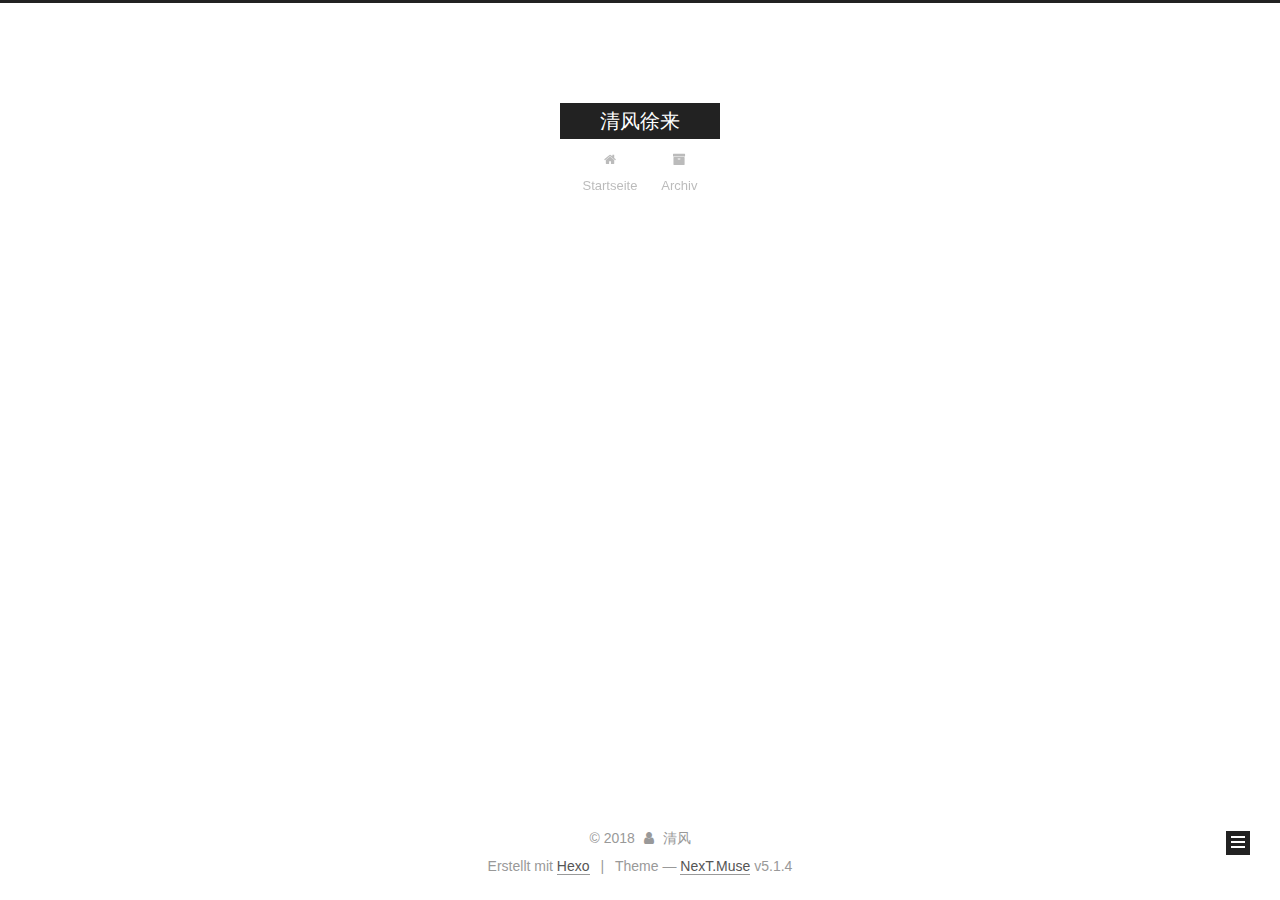
==== commit e81117f4: "Site updated: 2018-03-13 11:35:42" ====
--- a/archives/index.html
+++ b/archives/index.html
@@ -226,7 +226,7 @@
         
           
         
-        Öhm..! Insgesamt 2 Artikel. Bleib dran.
+        Öhm..! Ein Artikel. Bleib dran.
       </span>
 
       
@@ -273,43 +273,6 @@
 
       
 
-        
-        
-        
-
-        
-        
-
-        
-
-  <article class="post post-type-normal" itemscope itemtype="http://schema.org/Article">
-    <header class="post-header">
-
-      <h2 class="post-title">
-        
-            <a class="post-title-link" href="/2018/03/13/hello-world/" itemprop="url">
-              
-                <span itemprop="name">Hello World</span>
-              
-            </a>
-        
-      </h2>
-
-      <div class="post-meta">
-        <time class="post-time" itemprop="dateCreated"
-              datetime="2018-03-13T10:24:53+08:00"
-              content="2018-03-13" >
-          03-13
-        </time>
-      </div>
-
-    </header>
-  </article>
-
-
-
-      
-
     </div>
   </div>
   
@@ -361,7 +324,7 @@
               
                 <a href="/archives/">
               
-                  <span class="site-state-item-count">2</span>
+                  <span class="site-state-item-count">1</span>
                   <span class="site-state-item-name">Artikel</span>
                 </a>
               </div>
--- a/css/main.css
+++ b/css/main.css
@@ -1822,7 +1822,7 @@
   width: 4px;
   height: 4px;
   border-radius: 50%;
-  background: #010e95;
+  background: #250eff;
 }
 .links-of-blogroll {
   font-size: 13px;
